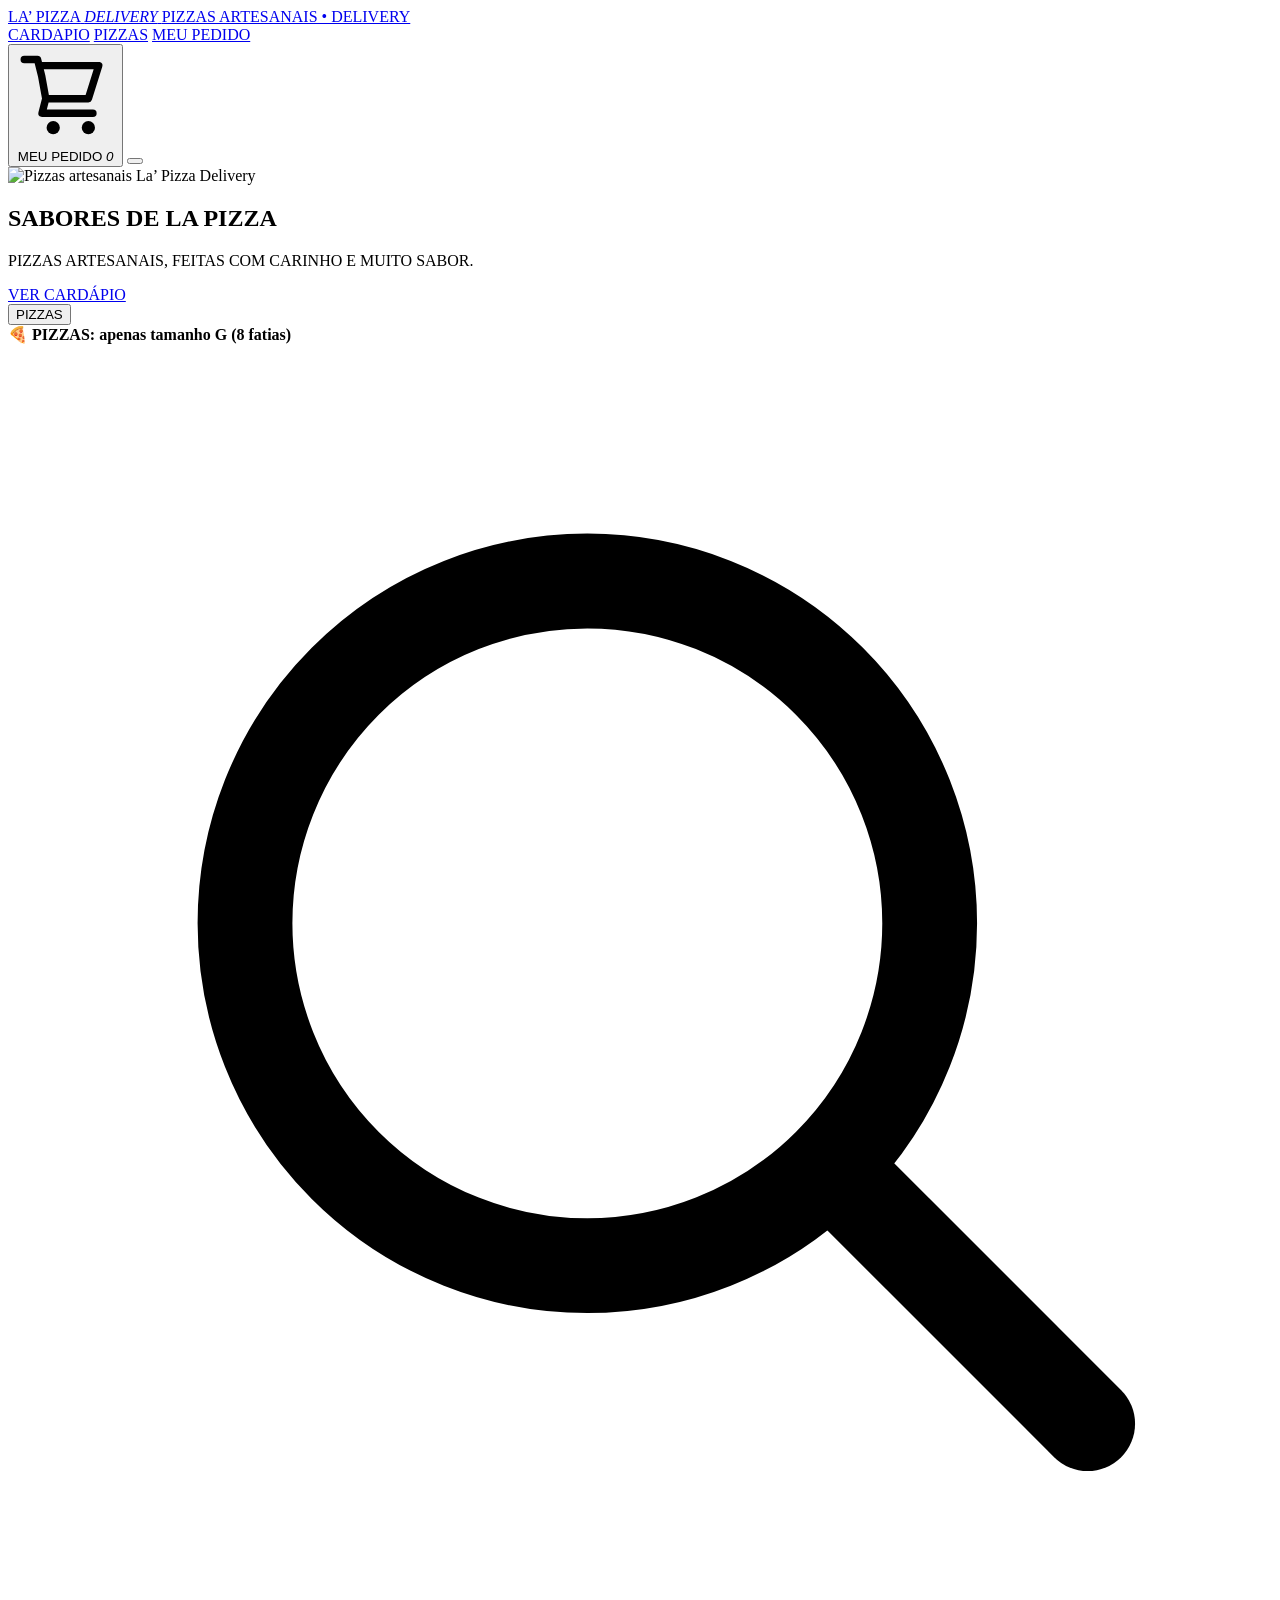
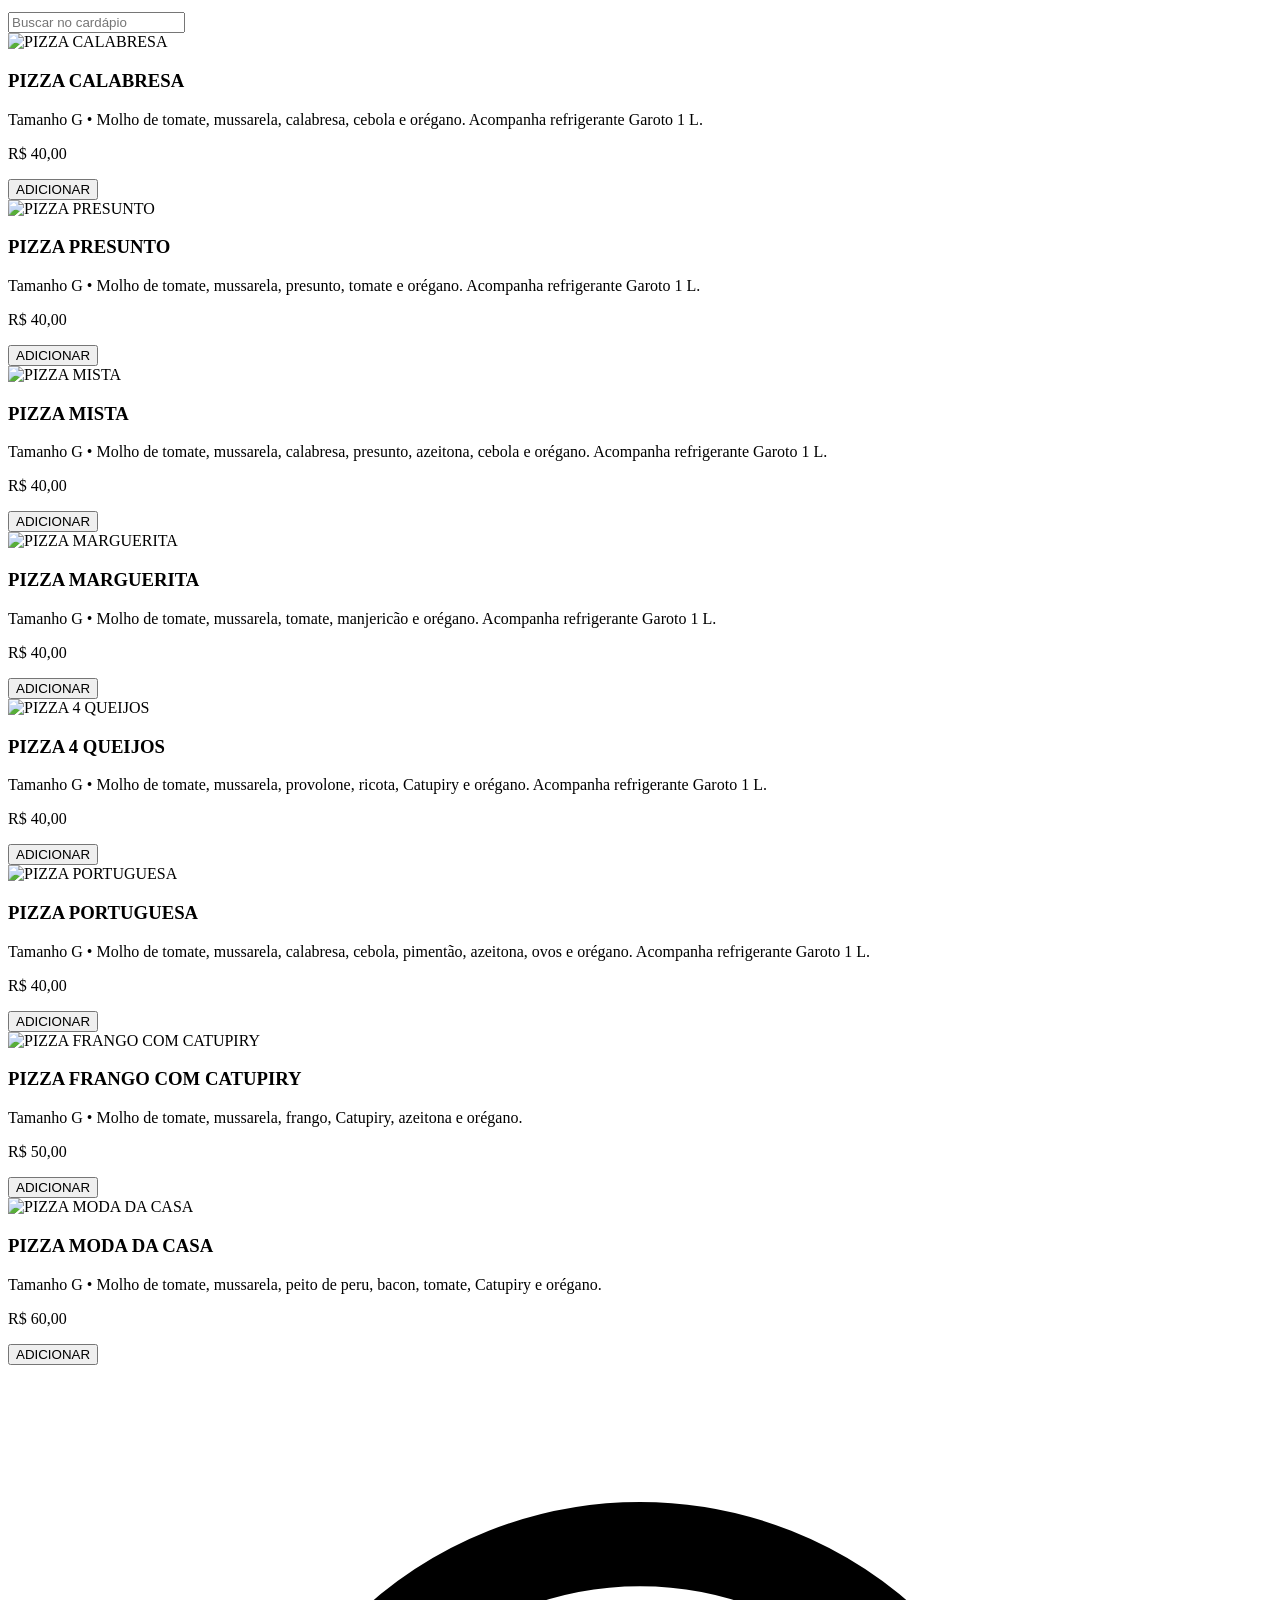
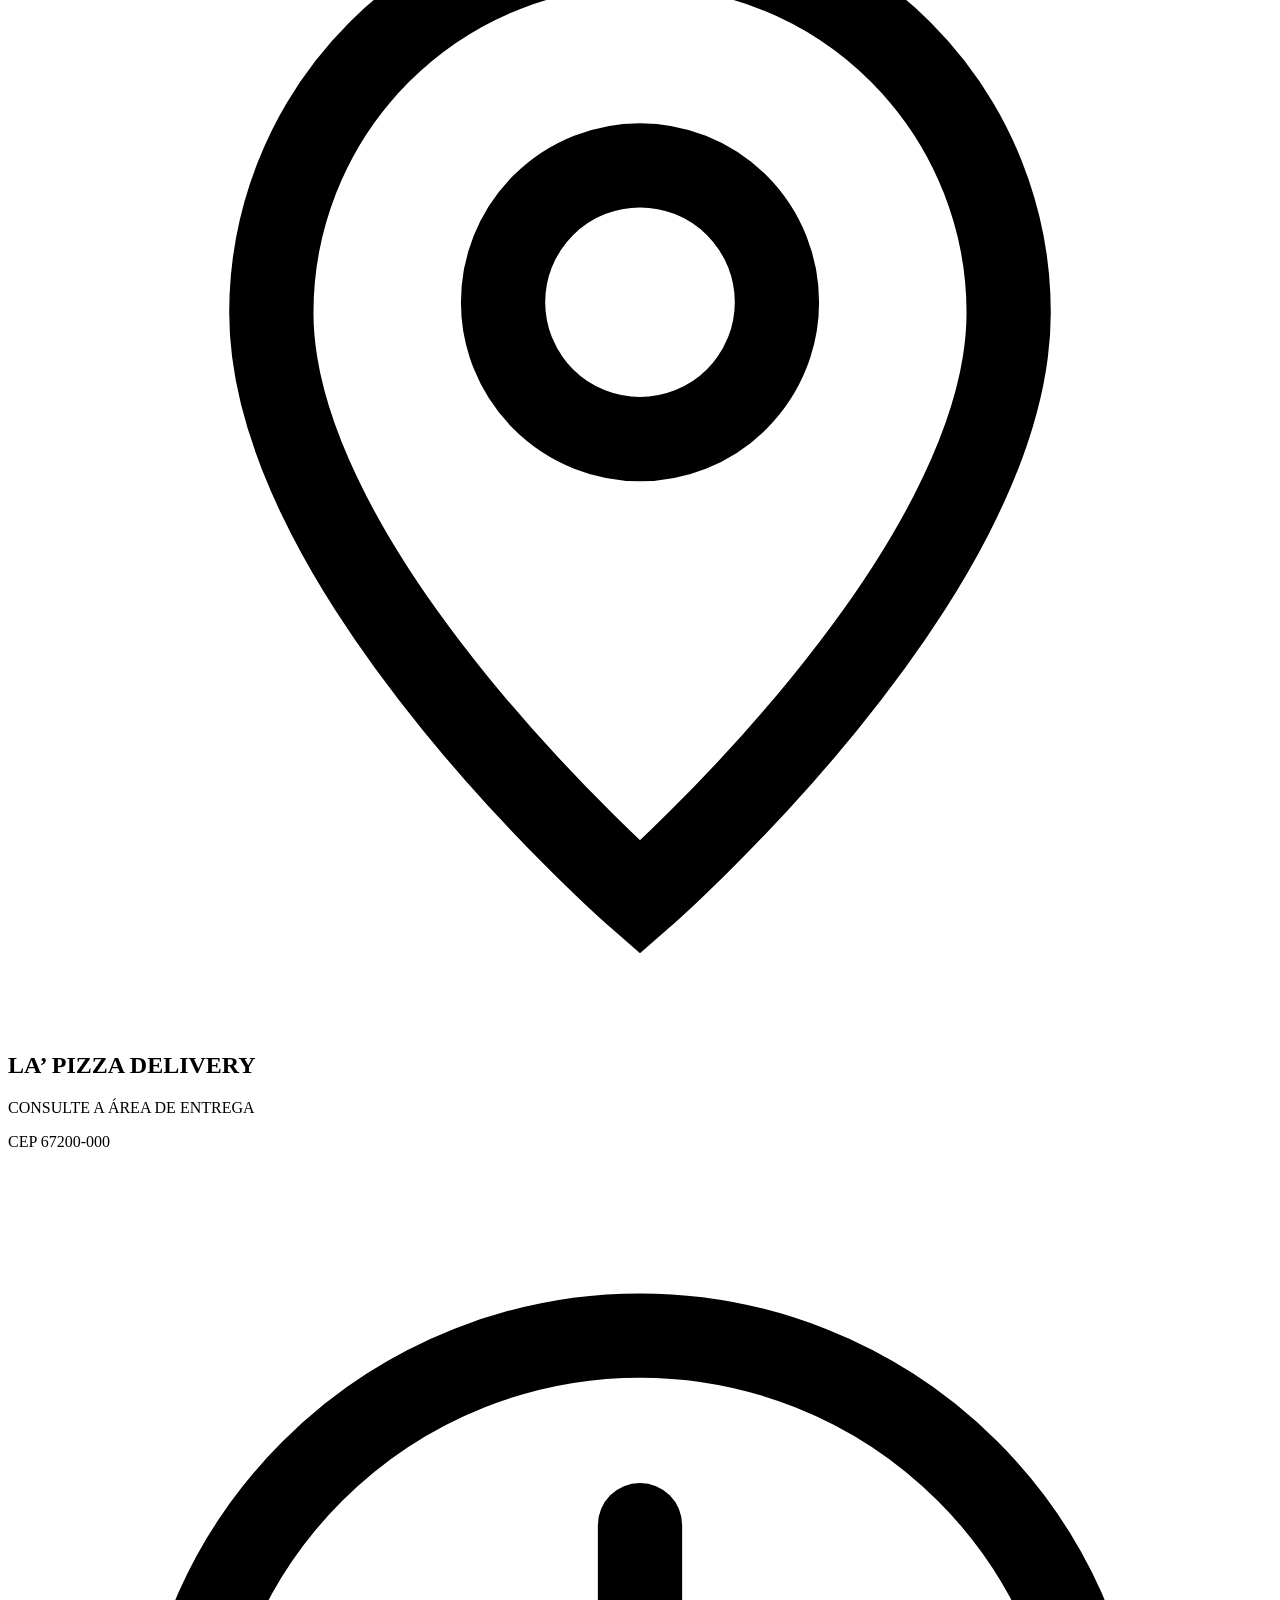
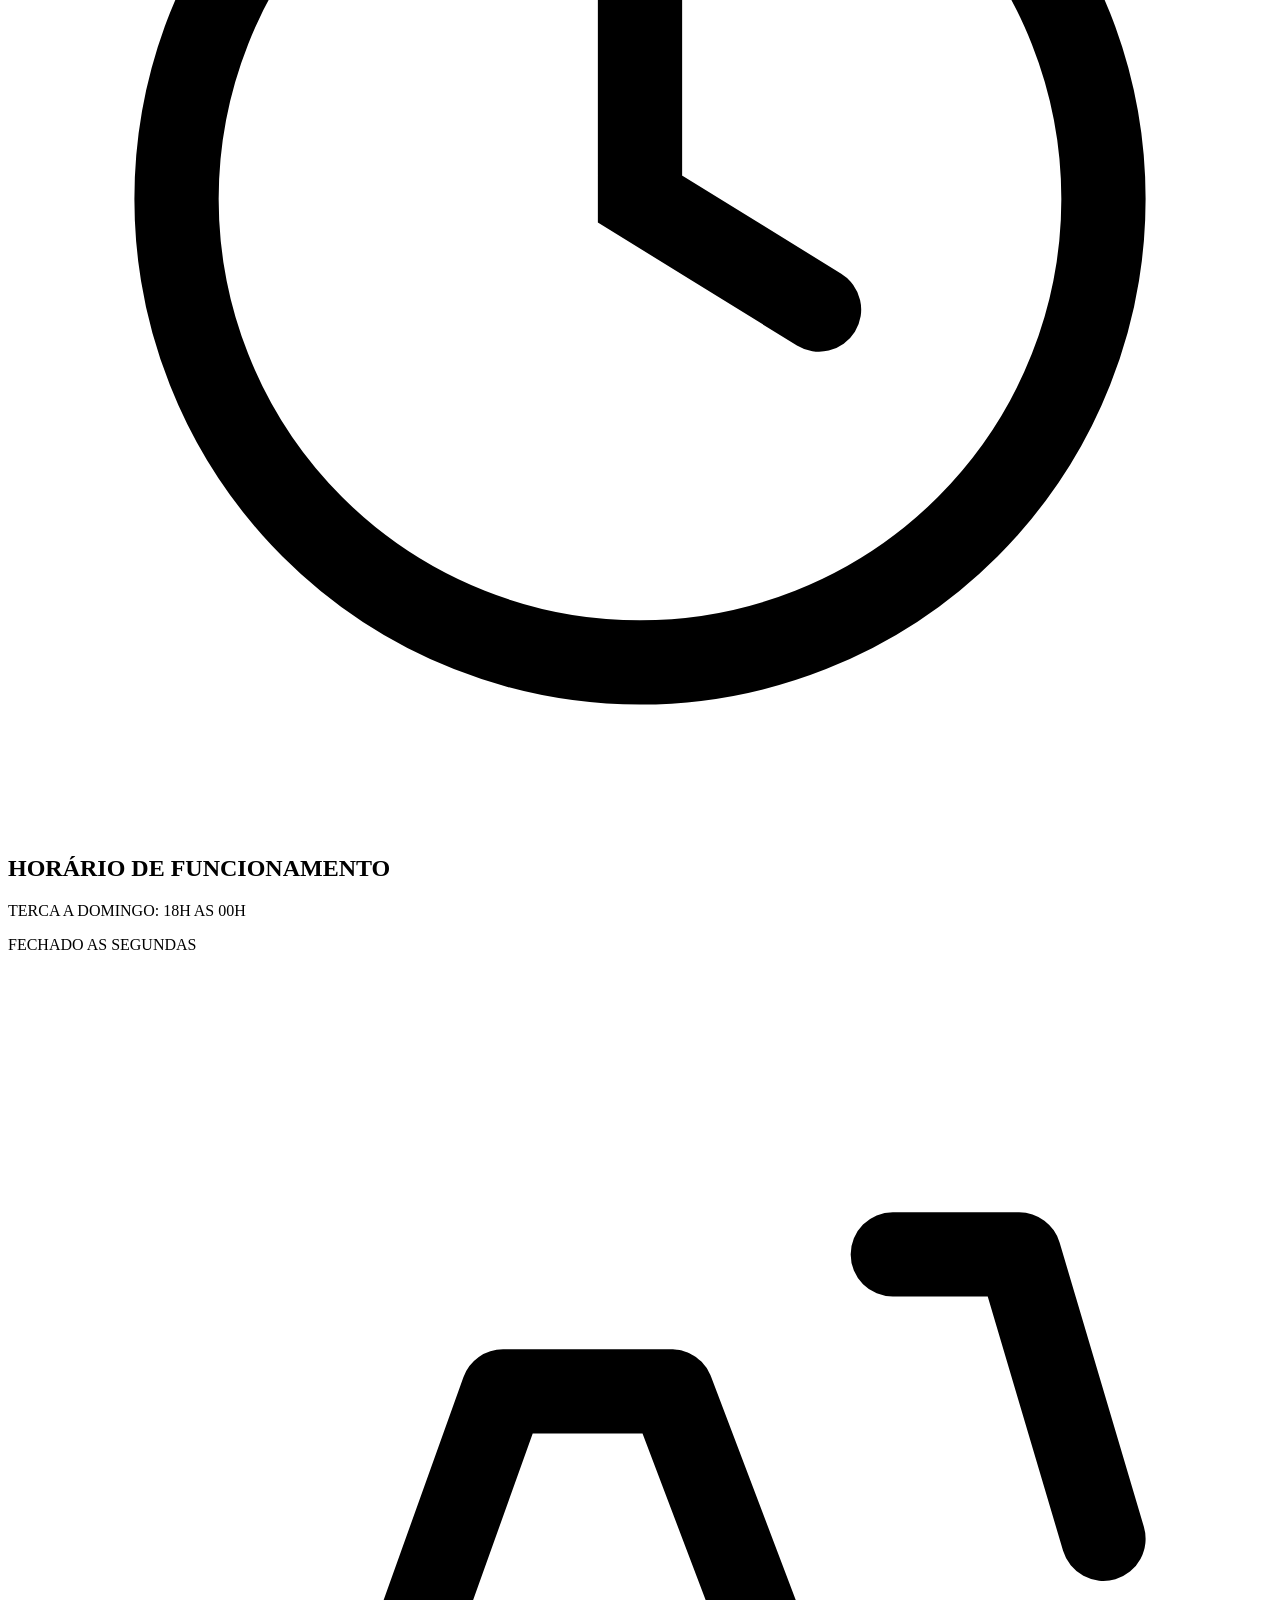
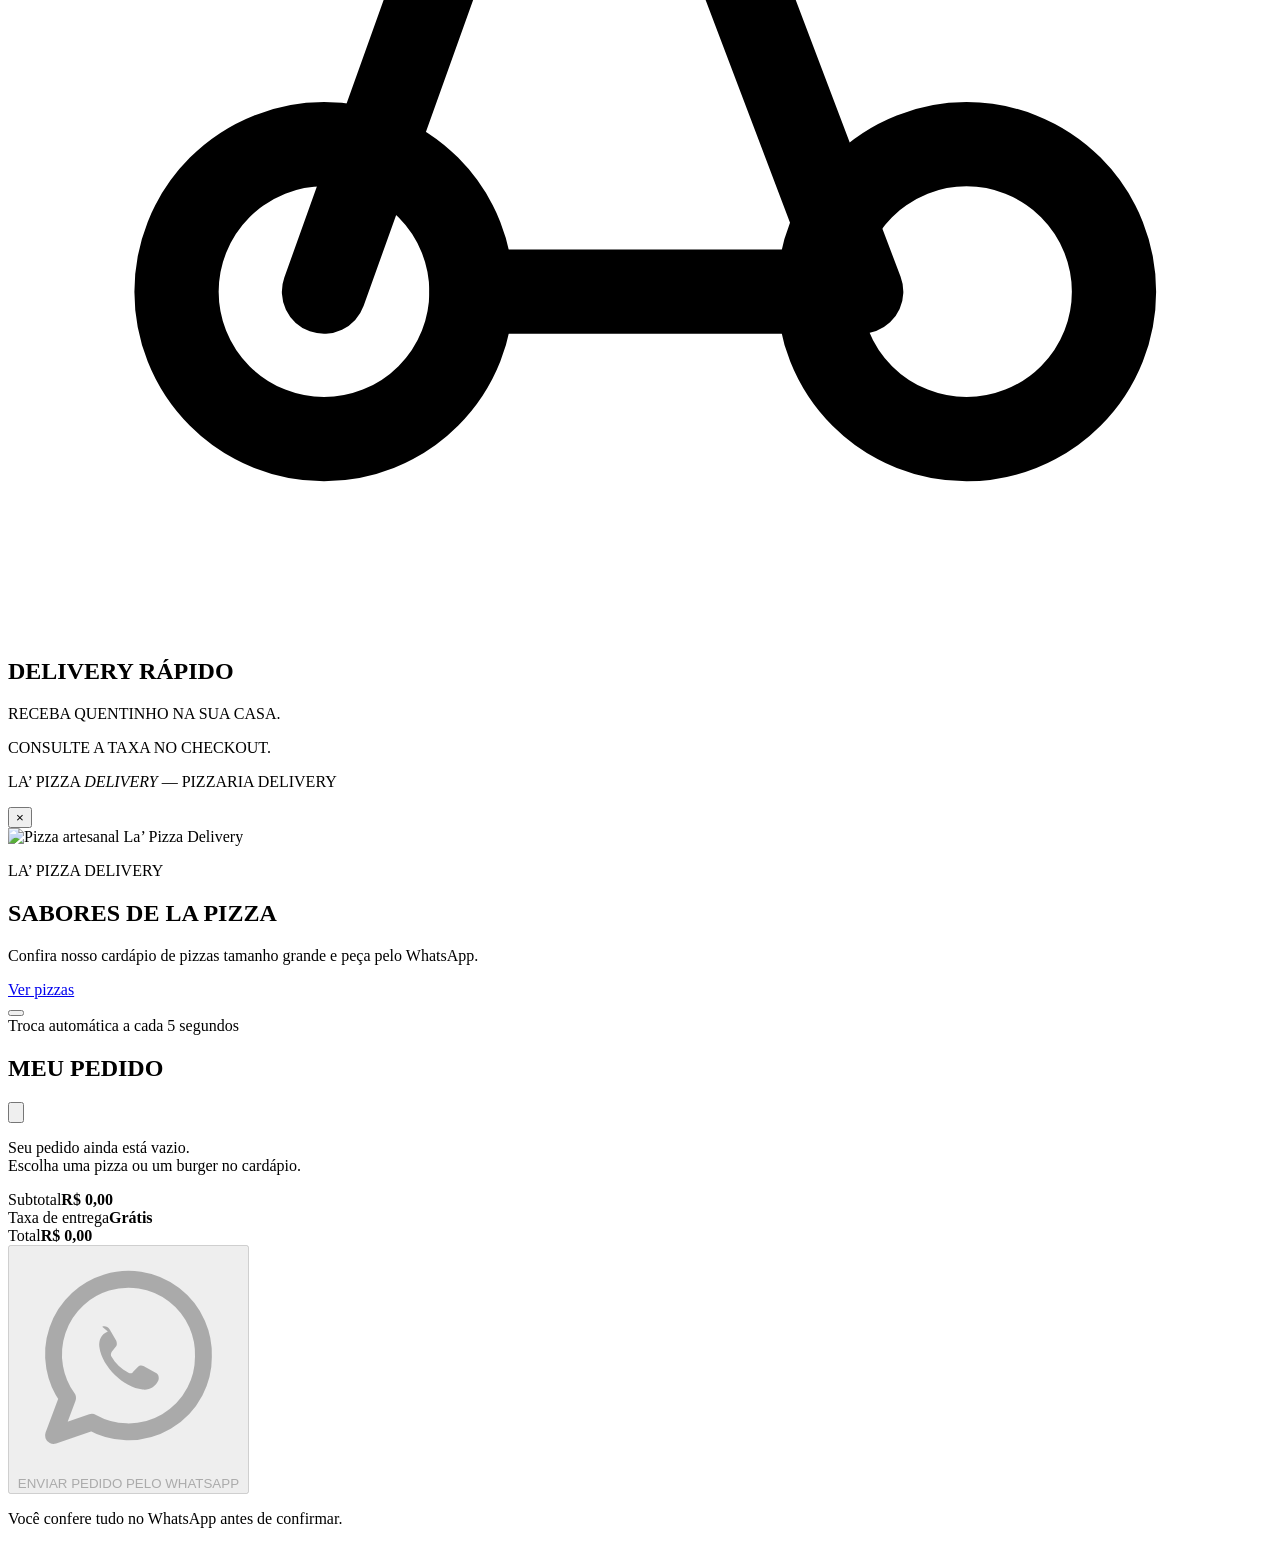
==== bom-filho-marituba-pizzas-atualizadas/index.html @ 5ec809b6 "Remove marca Bom Filho e categorias nao pizza da pasta publicada" ====
<!DOCTYPE html>
<html lang="pt-BR">
<head>
<meta charset="UTF-8">
<meta name="viewport" content="width=device-width, initial-scale=1">
<title>La’ Pizza Delivery | Pizzas artesanais La’ Pizza Delivery</title>
<meta name="description" content="Pizzas artesanais feitos na brasa. Peca pelo site e receba quentinho em Marituba.">
<meta name="theme-color" content="#0A0908">
<link rel="icon" href="favicon.svg?v=20261111" type="image/svg+xml">
<link rel="preconnect" href="https://fonts.googleapis.com">
<link rel="preconnect" href="https://fonts.gstatic.com" crossorigin>
<link href="https://fonts.googleapis.com/css2?family=Anton&family=Barlow+Condensed:wght@500;600;700&family=Barlow:wght@400;500;600&display=swap" rel="stylesheet">
<link rel="stylesheet" href="assets/css/estilo.css?v=20261111">
<link rel="stylesheet" href="assets/css/promocao.css?v=20261111">
</head>
<body>

<!-- ================= CABECALHO ================= -->
<header class="topo" id="topo">
  <div class="topo__interno">
    <a class="marca" href="#topo" aria-label="La’ Pizza Delivery, ir para o topo">
      <span class="marca__nome">
        <span data-config="marcaLinha1">BOM FILHO</span>
        <em data-config="marcaLinha2">MARITUBA</em>
      </span>
      <span class="marca__tag" data-config="tagline">PIZZAS ARTESANAIS &bull; DELIVERY</span>
    </a>

    <nav class="nav" id="nav" aria-label="Menu principal">
      <a href="#cardapio" data-fecha-menu>CARDAPIO</a>
      <a href="#cardapio" data-aba="pizzas" data-fecha-menu>PIZZAS</a>
      
      
      <a href="#" data-abre-carrinho data-fecha-menu>MEU PEDIDO</a>
    </nav>

    <div class="topo__acoes">
      <button class="btn-pedido" type="button" data-abre-carrinho aria-label="Abrir meu pedido">
        <svg class="ico" viewBox="0 0 24 24" aria-hidden="true"><path d="M2 3h3.2l1 4M7.2 12.5h10.3l2.5-8H6.2M7.2 12.5 6.2 7M7.2 12.5l-.9 3.5h12.3" fill="none" stroke="currentColor" stroke-width="1.8" stroke-linecap="round" stroke-linejoin="round"/><circle cx="9" cy="19.5" r="1.6" fill="currentColor"/><circle cx="17.5" cy="19.5" r="1.6" fill="currentColor"/></svg>
        <span>MEU PEDIDO</span>
        <em class="btn-pedido__bolha" data-contador>0</em>
      </button>

      <button class="btn-menu" type="button" id="btnMenu" aria-label="Abrir menu" aria-expanded="false">
        <span></span><span></span><span></span>
      </button>
    </div>
  </div>
</header>

<main>

  <!-- ================= HERO ================= -->
  <section class="hero">
    <img class="hero__foto" src="assets/img/hero-brasa.jpg" alt="Pizzas artesanais La’ Pizza Delivery" width="1536" height="1024" fetchpriority="high">
    <div class="hero__veu"></div>
    <div class="hero__conteudo">
      <h1 class="hero__titulo">SABORES DE LA PIZZA</h1>
      <p class="hero__texto">PIZZAS ARTESANAIS, FEITAS COM CARINHO E MUITO SABOR.</p>
      <a class="btn-ouro hero__cta" href="#cardapio">VER CARD&Aacute;PIO</a>
    </div>
  </section>

  <!-- ================= CARDAPIO ================= -->
  <section class="cardapio" id="cardapio">
    <div class="abas" role="tablist" aria-label="Categorias do cardapio">
      <button class="aba" role="tab" type="button" data-categoria="pizzas" aria-selected="true">PIZZAS</button>
      
      
    </div>

    <div class="aviso-pizzas" id="avisoPizzas">🍕 <strong>PIZZAS: apenas tamanho G (8 fatias)</strong></div>

    <div class="busca">
      <svg class="ico" viewBox="0 0 24 24" aria-hidden="true"><circle cx="11" cy="11" r="6.5" fill="none" stroke="currentColor" stroke-width="1.8"/><path d="m16 16 4.5 4.5" fill="none" stroke="currentColor" stroke-width="1.8" stroke-linecap="round"/></svg>
      <input type="search" id="campoBusca" placeholder="Buscar no card&aacute;pio" aria-label="Buscar no cardapio" autocomplete="off">
    </div>

    <div class="grade" id="grade"></div>
    <p class="vazio" id="vazio" hidden>Nenhum item encontrado com esse nome.</p>
  </section>

  <!-- ================= INFORMACOES ================= -->
  <section class="infos">
    <div class="info">
      <svg class="ico ico--g" viewBox="0 0 24 24" aria-hidden="true"><path d="M12 21.5s7-6.1 7-11.1A7 7 0 0 0 5 10.4c0 5 7 11.1 7 11.1Z" fill="none" stroke="currentColor" stroke-width="1.6"/><circle cx="12" cy="10.2" r="2.6" fill="none" stroke="currentColor" stroke-width="1.6"/></svg>
      <div>
        <h2 data-config="enderecoLinha1">AV. JOAO PAULO II, 1200</h2>
        <p data-config="enderecoLinha2">CENTRO, MARITUBA - PA</p>
        <p class="info__fraco" data-config="enderecoLinha3">CEP 67200-000</p>
      </div>
    </div>

    <div class="info">
      <svg class="ico ico--g" viewBox="0 0 24 24" aria-hidden="true"><circle cx="12" cy="12" r="8.8" fill="none" stroke="currentColor" stroke-width="1.6"/><path d="M12 6.8V12l3.4 2.1" fill="none" stroke="currentColor" stroke-width="1.6" stroke-linecap="round"/></svg>
      <div>
        <h2>HOR&Aacute;RIO DE FUNCIONAMENTO</h2>
        <p data-config="horarioLinha1">TERCA A DOMINGO: 18H AS 00H</p>
        <p class="info__fraco" data-config="horarioLinha2">FECHADO AS SEGUNDAS</p>
      </div>
    </div>

    <div class="info">
      <svg class="ico ico--g" viewBox="0 0 24 24" aria-hidden="true"><circle cx="6" cy="17.5" r="2.8" fill="none" stroke="currentColor" stroke-width="1.6"/><circle cx="18.2" cy="17.5" r="2.8" fill="none" stroke="currentColor" stroke-width="1.6"/><path d="M8.8 17.5h6.6M6 17.5 9.4 8h3.2m0 0 3.6 9.5M12.6 8h-2m6.2-2.6h2.4l1.6 5.4" fill="none" stroke="currentColor" stroke-width="1.6" stroke-linecap="round" stroke-linejoin="round"/></svg>
      <div>
        <h2>DELIVERY R&Aacute;PIDO</h2>
        <p>RECEBA QUENTINHO NA SUA CASA.</p>
        <p class="info__fraco">CONSULTE A TAXA NO CHECKOUT.</p>
      </div>
    </div>
  </section>
</main>

<footer class="rodape">
  <p><span data-config="marcaLinha1">BOM FILHO</span> <em data-config="marcaLinha2">MARITUBA</em> &mdash; PIZZARIA DELIVERY</p>
</footer>

<!-- ================= BARRA FIXA DO CELULAR ================= -->
<button class="barra-mobile" type="button" data-abre-carrinho hidden>
  <span class="barra-mobile__qtd"><em data-contador>0</em> <span data-rotulo-itens>itens</span></span>
  <span>VER MEU PEDIDO</span>
  <span class="barra-mobile__total" data-total-barra>R$ 0,00</span>
</button>


<!-- ================= TELA DE PROMOÇÕES ================= -->
<div class="promo-overlay" id="promoOverlay" aria-label="Promoções" role="dialog" aria-modal="true">
  <div class="promo-box">
    <button class="promo-fechar" id="promoFechar" type="button" aria-label="Fechar promoções">&times;</button>

    <article class="promo-slide is-ativo">
      <img src="assets/img/pizza-frango-catupiry.jpg" alt="Pizza artesanal La’ Pizza Delivery">
      <div class="promo-conteudo">
        <p class="promo-kicker">LA’ PIZZA DELIVERY</p>
        <h2 class="promo-titulo">SABORES DE LA PIZZA</h2>
        <p class="promo-texto">Confira nosso cardápio de pizzas tamanho grande e peça pelo WhatsApp.</p>
        <a class="promo-btn" href="#cardapio" data-aba="pizzas">Ver pizzas</a>
      </div>
    </article>

    <div class="promo-controles" id="promoControles" aria-label="Selecionar promoção"><button class="promo-dot is-ativo" type="button" aria-label="Promoção 1"></button></div>

    <span class="promo-aviso">Troca automática a cada 5 segundos</span>
  </div>
</div>

<!-- ================= CARRINHO ================= -->
<div class="cortina" id="cortina" hidden></div>

<aside class="carrinho" id="carrinho" aria-label="Meu pedido" aria-hidden="true">
  <header class="carrinho__topo">
    <h2>MEU PEDIDO</h2>
    <button class="btn-fechar" type="button" id="btnFechar" aria-label="Fechar meu pedido">
      <svg class="ico" viewBox="0 0 24 24" aria-hidden="true"><path d="m6 6 12 12M18 6 6 18" fill="none" stroke="currentColor" stroke-width="2" stroke-linecap="round"/></svg>
    </button>
  </header>

  <div class="carrinho__corpo" id="carrinhoCorpo">
    <div class="carrinho__lista" id="listaItens"></div>

    <p class="carrinho__vazio" id="carrinhoVazio">
      Seu pedido ainda est&aacute; vazio.<br>
      Escolha uma pizza ou um burger no card&aacute;pio.
    </p>

    <form class="form" id="formPedido" novalidate>
      <fieldset class="form__bloco">
        <legend>COMO VOC&Ecirc; QUER RECEBER?</legend>
        <div class="opcoes">
          <label class="opcao"><input type="radio" name="entrega" value="entrega" checked><span>Entrega</span></label>
          <label class="opcao"><input type="radio" name="entrega" value="retirada"><span>Retirar na loja</span></label>
        </div>
      </fieldset>

      <label class="campo">
        <span>SEU NOME</span>
        <input type="text" id="campoNome" placeholder="Ex.: Maria Silva" autocomplete="name" required>
      </label>

      <label class="campo" id="campoEnderecoBox">
        <span>ENDERE&Ccedil;O DA ENTREGA</span>
        <input type="text" id="campoEndereco" placeholder="Rua, n&uacute;mero, bairro e ponto de refer&ecirc;ncia" autocomplete="street-address">
      </label>

      <label class="campo">
        <span>FORMA DE PAGAMENTO</span>
        <select id="campoPagamento"></select>
      </label>

      <label class="campo" id="campoTrocoBox" hidden>
        <span>PRECISA DE TROCO PARA QUANTO?</span>
        <input type="text" id="campoTroco" placeholder="Ex.: 100,00 (deixe vazio se n&atilde;o precisa)" inputmode="decimal">
      </label>

      <label class="campo">
        <span>OBSERVA&Ccedil;&Otilde;ES (OPCIONAL)</span>
        <textarea id="campoObs" rows="2" placeholder="Ex.: sem cebola, refrigerante sabor guaran&aacute;"></textarea>
      </label>

      <p class="form__erro" id="formErro" hidden></p>
    </form>
  </div>

  <footer class="carrinho__rodape">
    <div class="linha"><span>Subtotal</span><strong data-subtotal>R$ 0,00</strong></div>
    <div class="linha" id="linhaTaxa"><span>Taxa de entrega</span><strong data-taxa>R$ 0,00</strong></div>
    <div class="linha linha--total"><span>Total</span><strong data-total>R$ 0,00</strong></div>
    <button class="btn-whats" type="button" id="btnEnviar" disabled>
      <svg class="ico" viewBox="0 0 24 24" aria-hidden="true"><path d="M20 11.6a8 8 0 0 1-11.9 7L4 20l1.5-4a8 8 0 1 1 14.5-4.4Z" fill="none" stroke="currentColor" stroke-width="1.8" stroke-linejoin="round"/><path d="M9.2 8.4c.3-.1.6 0 .8.3l.7 1.2c.1.3.1.5-.1.7l-.4.5c-.1.2-.1.4 0 .5.4.7 1 1.3 1.8 1.7.2.1.4.1.5-.1l.5-.5c.2-.2.4-.2.6-.1l1.3.7c.3.1.4.5.3.8-.3.7-1 1.1-1.7 1-2-.2-4.3-2.4-4.6-4.5-.1-.8.2-1.4.9-1.7Z" fill="currentColor"/></svg>
      ENVIAR PEDIDO PELO WHATSAPP
    </button>
    <p class="carrinho__aviso">Voc&ecirc; confere tudo no WhatsApp antes de confirmar.</p>
  </footer>
</aside>

<div class="aviso" id="aviso" role="status" aria-live="polite"></div>


<script>
(function(){
  const overlay = document.getElementById('promoOverlay');
  if (!overlay) return;
  const slides = [...overlay.querySelectorAll('.promo-slide')];
  const dots = [...overlay.querySelectorAll('.promo-dot')];
  const close = document.getElementById('promoFechar');
  let index = 0;
  let timer;

  function show(i){
    index = (i + slides.length) % slides.length;
    slides.forEach((el,n)=>el.classList.toggle('is-ativo', n===index));
    dots.forEach((el,n)=>el.classList.toggle('is-ativo', n===index));
  }
  function start(){
    clearInterval(timer);
    timer = setInterval(()=>show(index+1),5000);
  }
  function stop(){ clearInterval(timer); }
  function fechar(){
    stop();
    overlay.classList.add('is-fechando');
    document.body.classList.remove('promo-aberta');
    setTimeout(()=>overlay.hidden=true,260);
  }

  dots.forEach((dot,n)=>dot.addEventListener('click',()=>{show(n);start();}));
  close.addEventListener('click',fechar);
  overlay.addEventListener('click',(e)=>{ if(e.target===overlay) fechar(); });
  document.addEventListener('keydown',(e)=>{ if(e.key==='Escape' && !overlay.hidden) fechar(); });
  overlay.addEventListener('mouseenter',stop);
  overlay.addEventListener('mouseleave',start);

  // Links da promoção fecham a tela antes de levar ao cardápio.
  overlay.querySelectorAll('a').forEach(a=>a.addEventListener('click',fechar));

  document.body.classList.add('promo-aberta');
  start();
})();
</script>
<script src="assets/js/cardapio.js?v=20261111"></script>
<script src="assets/js/app.js?v=20261111"></script>
</body>
</html>
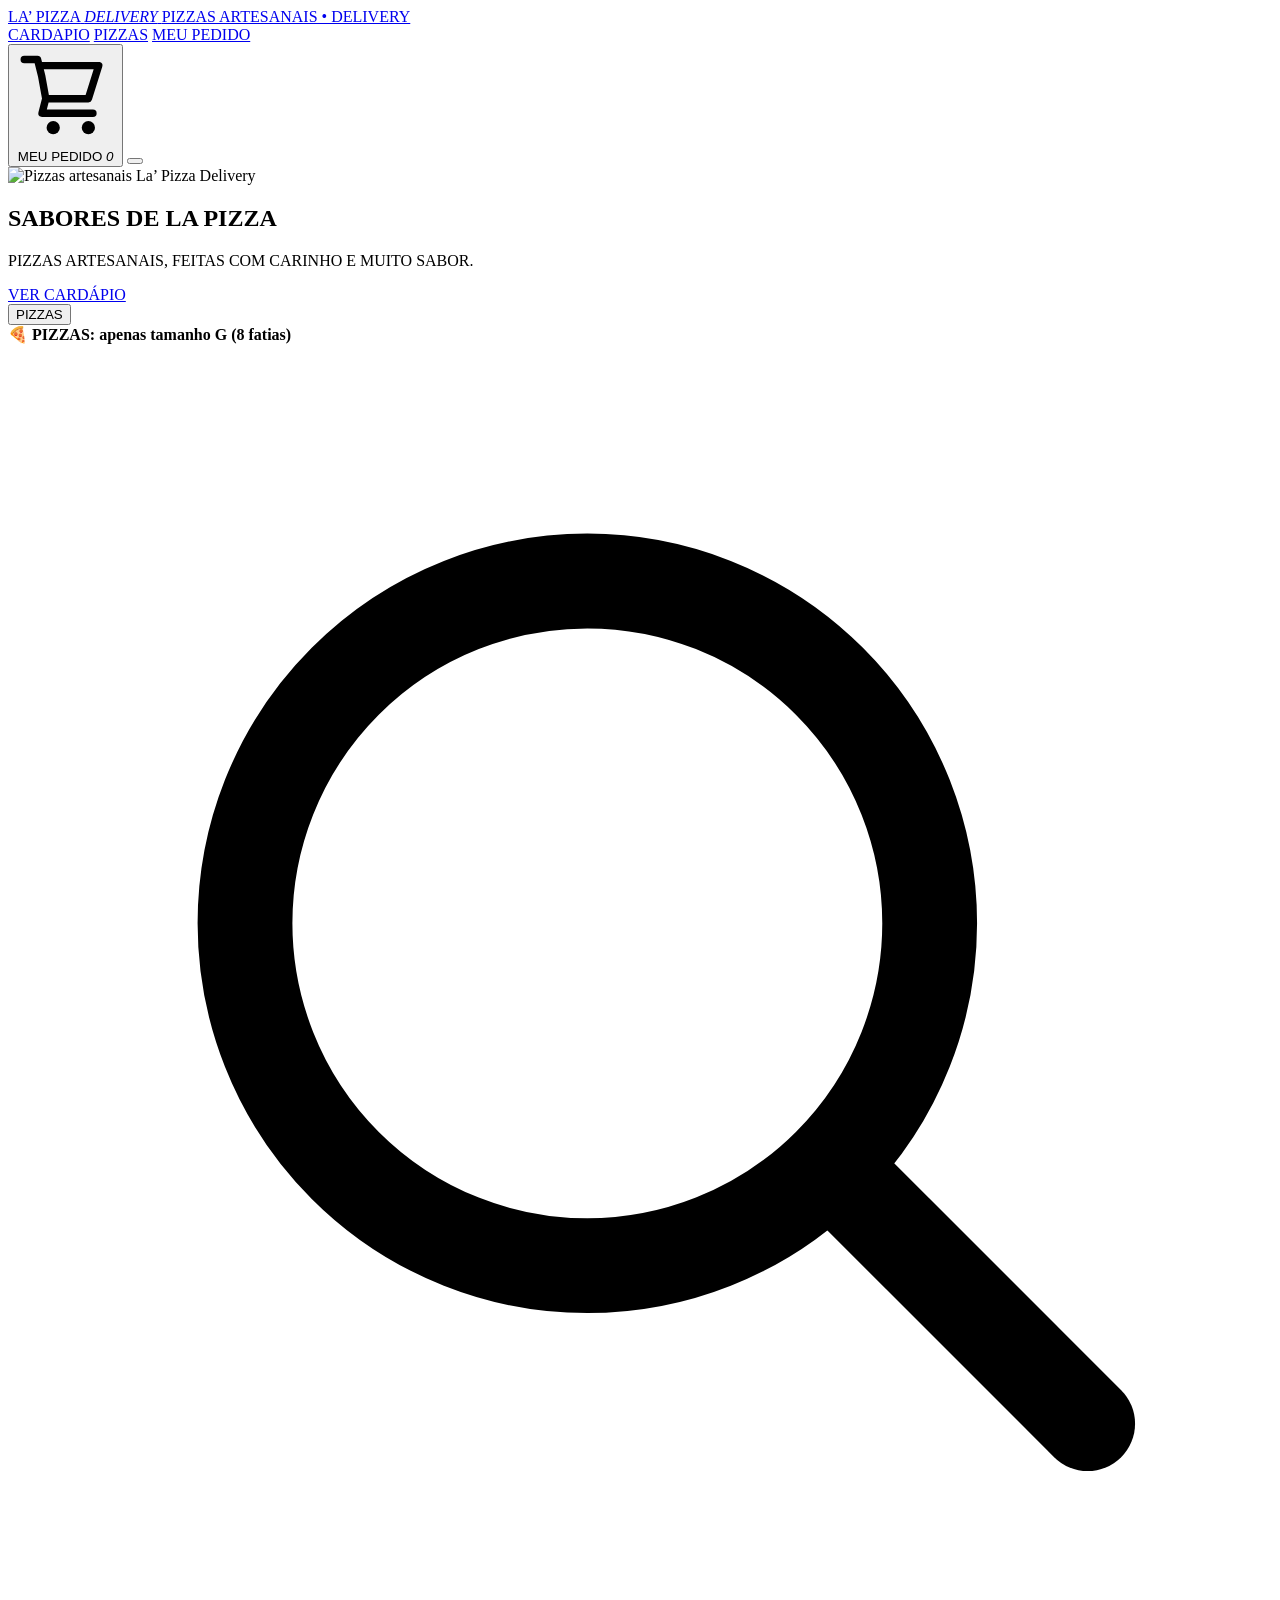
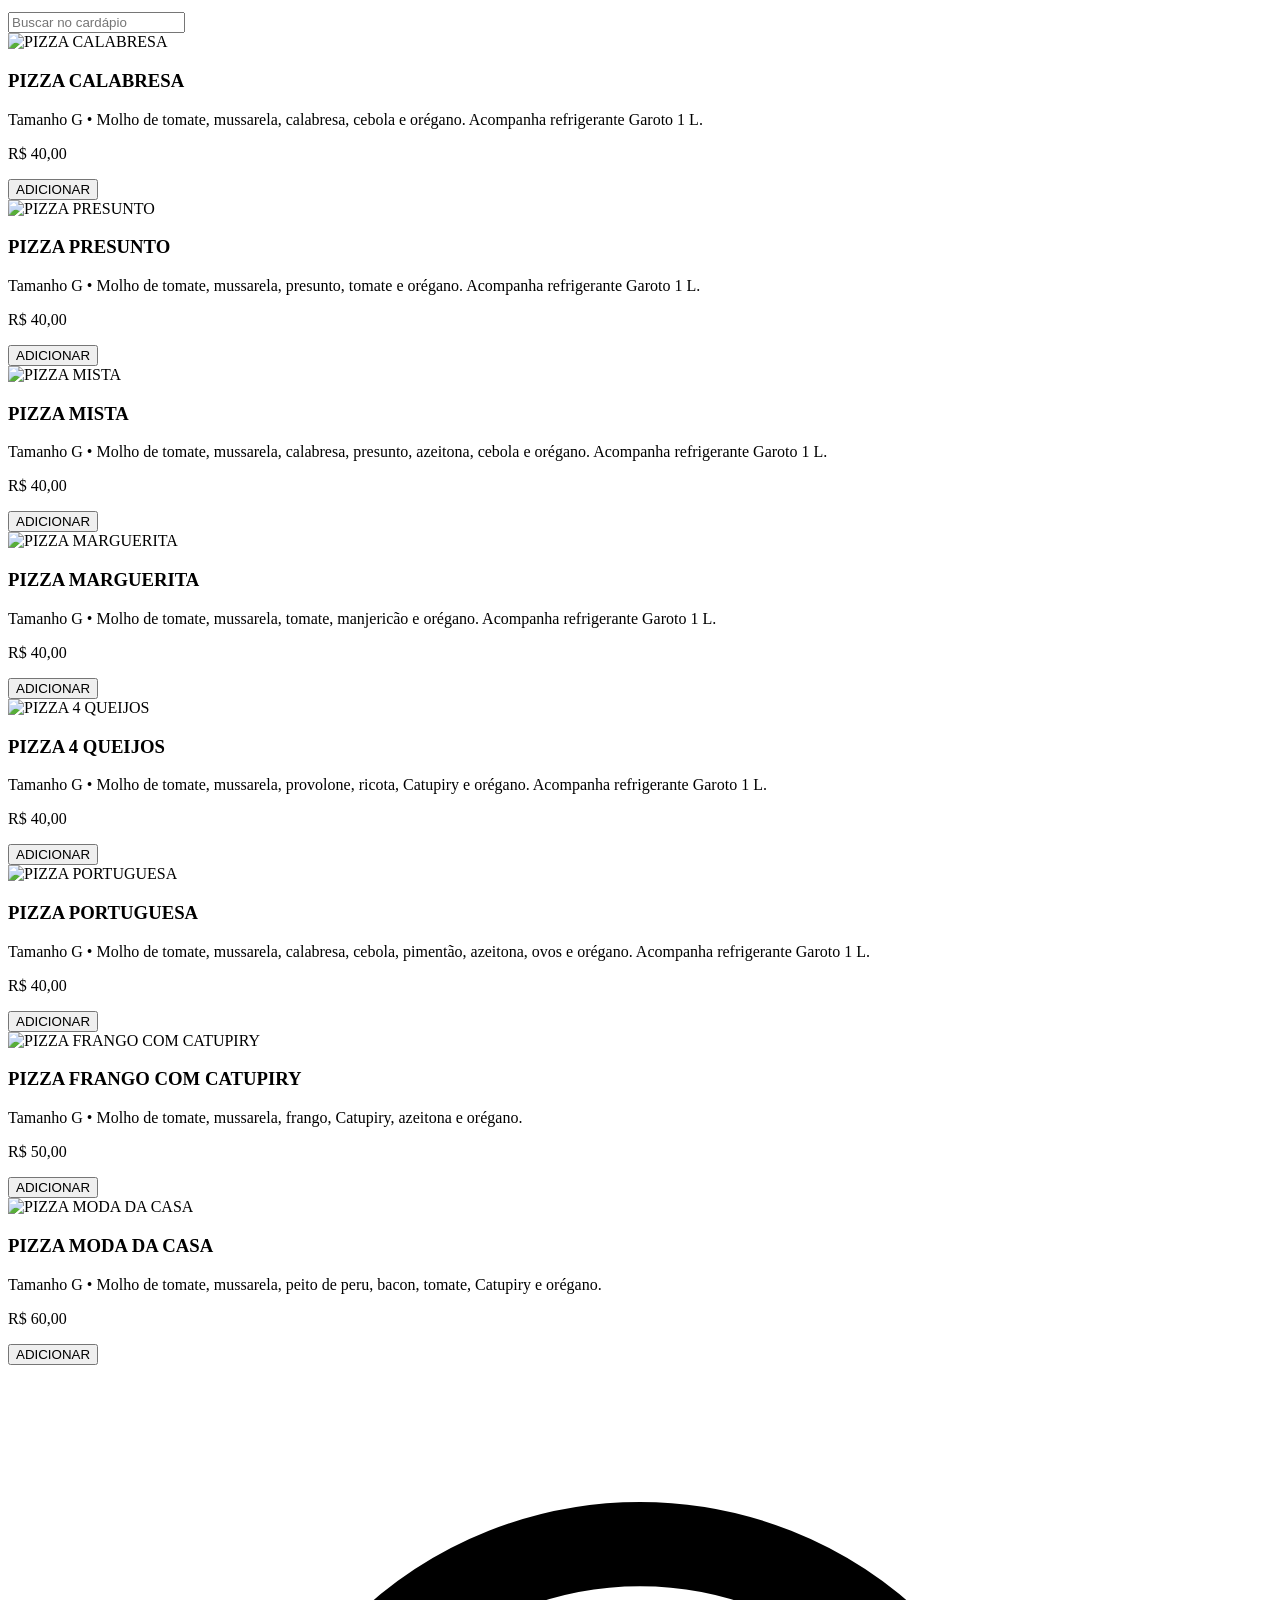
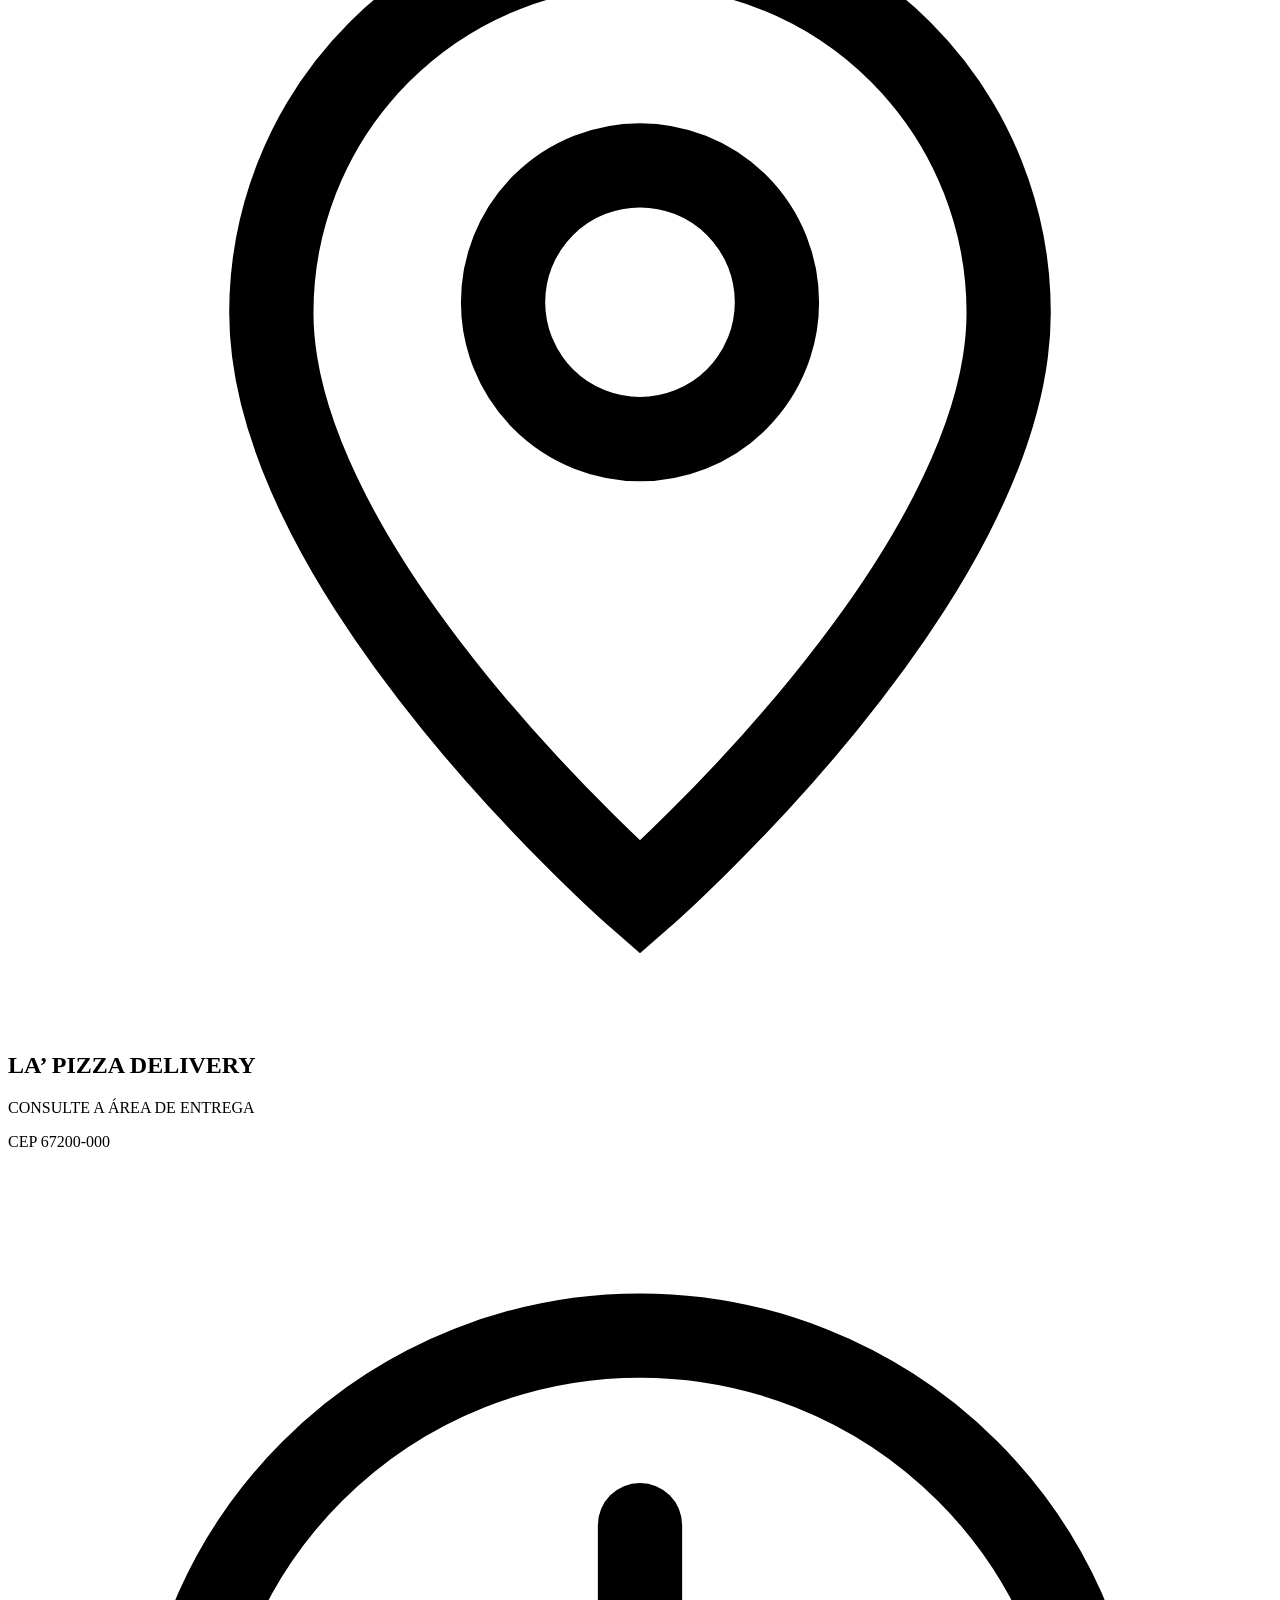
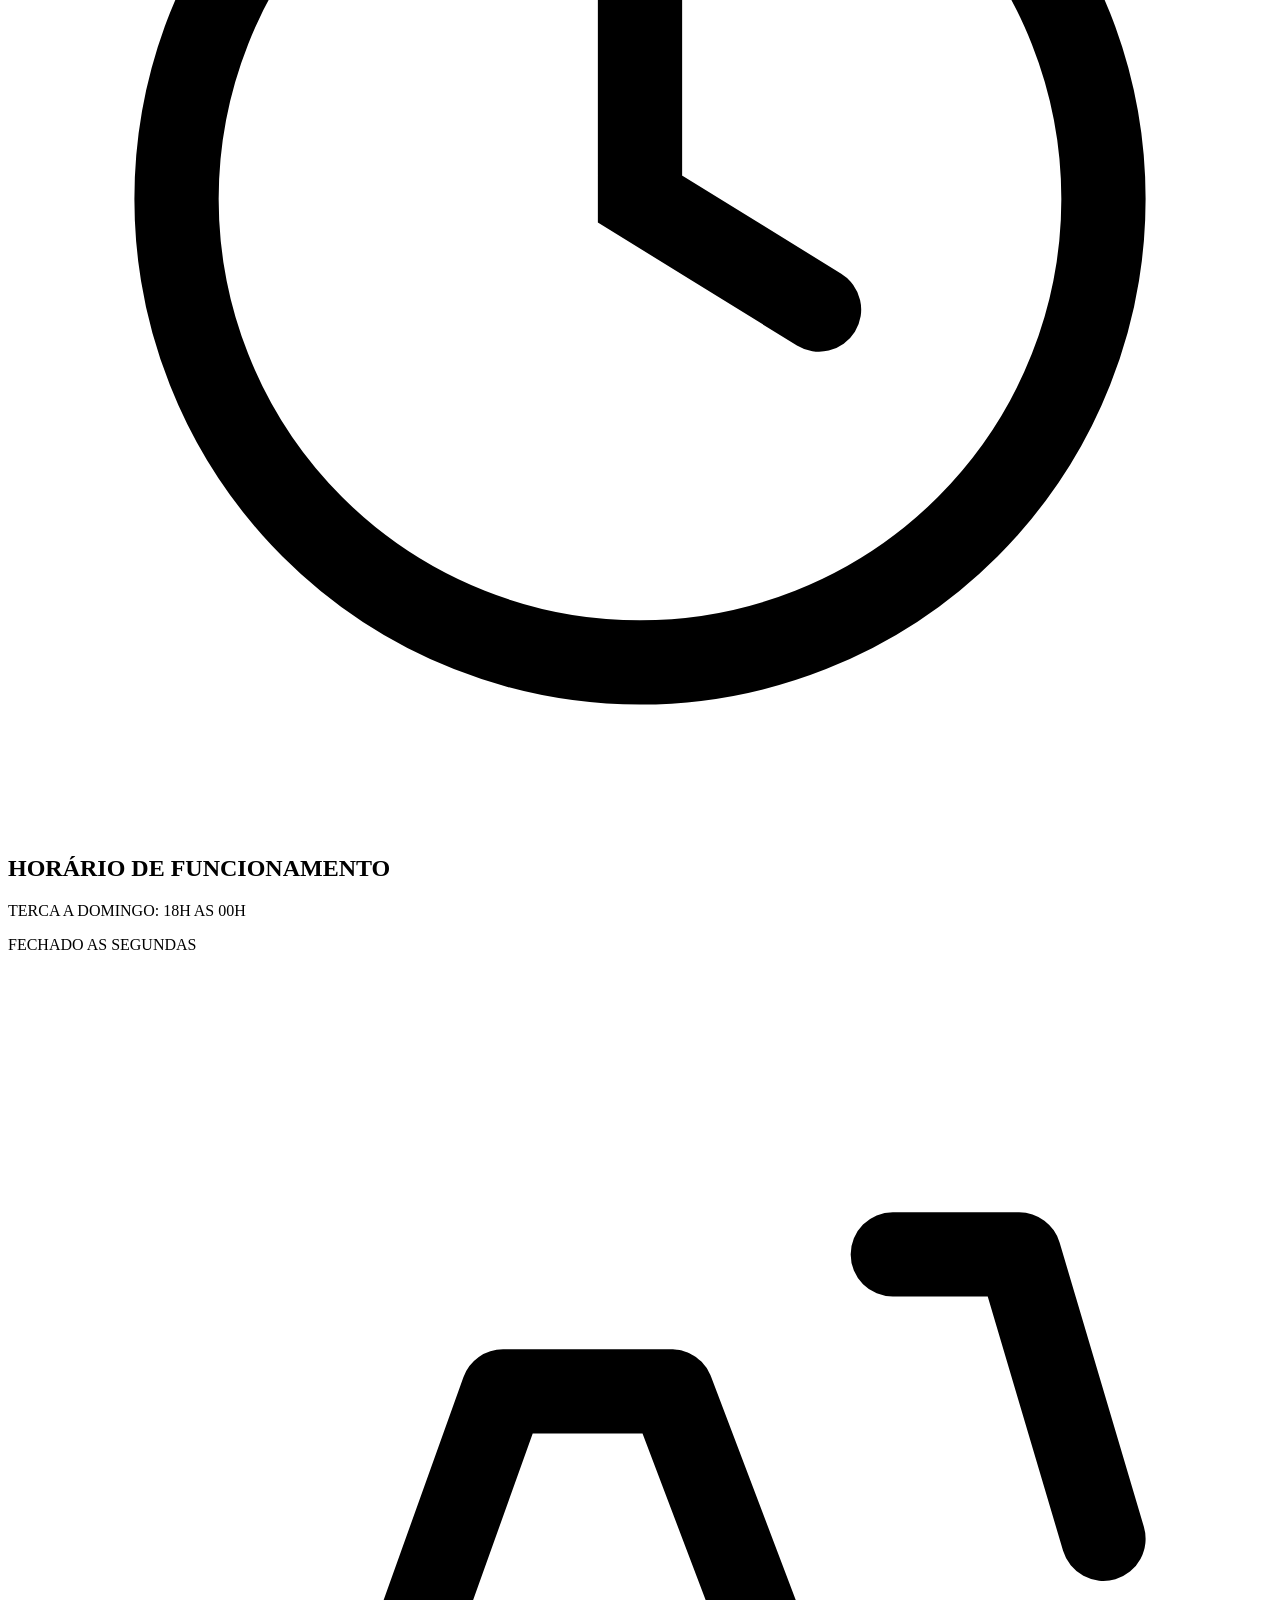
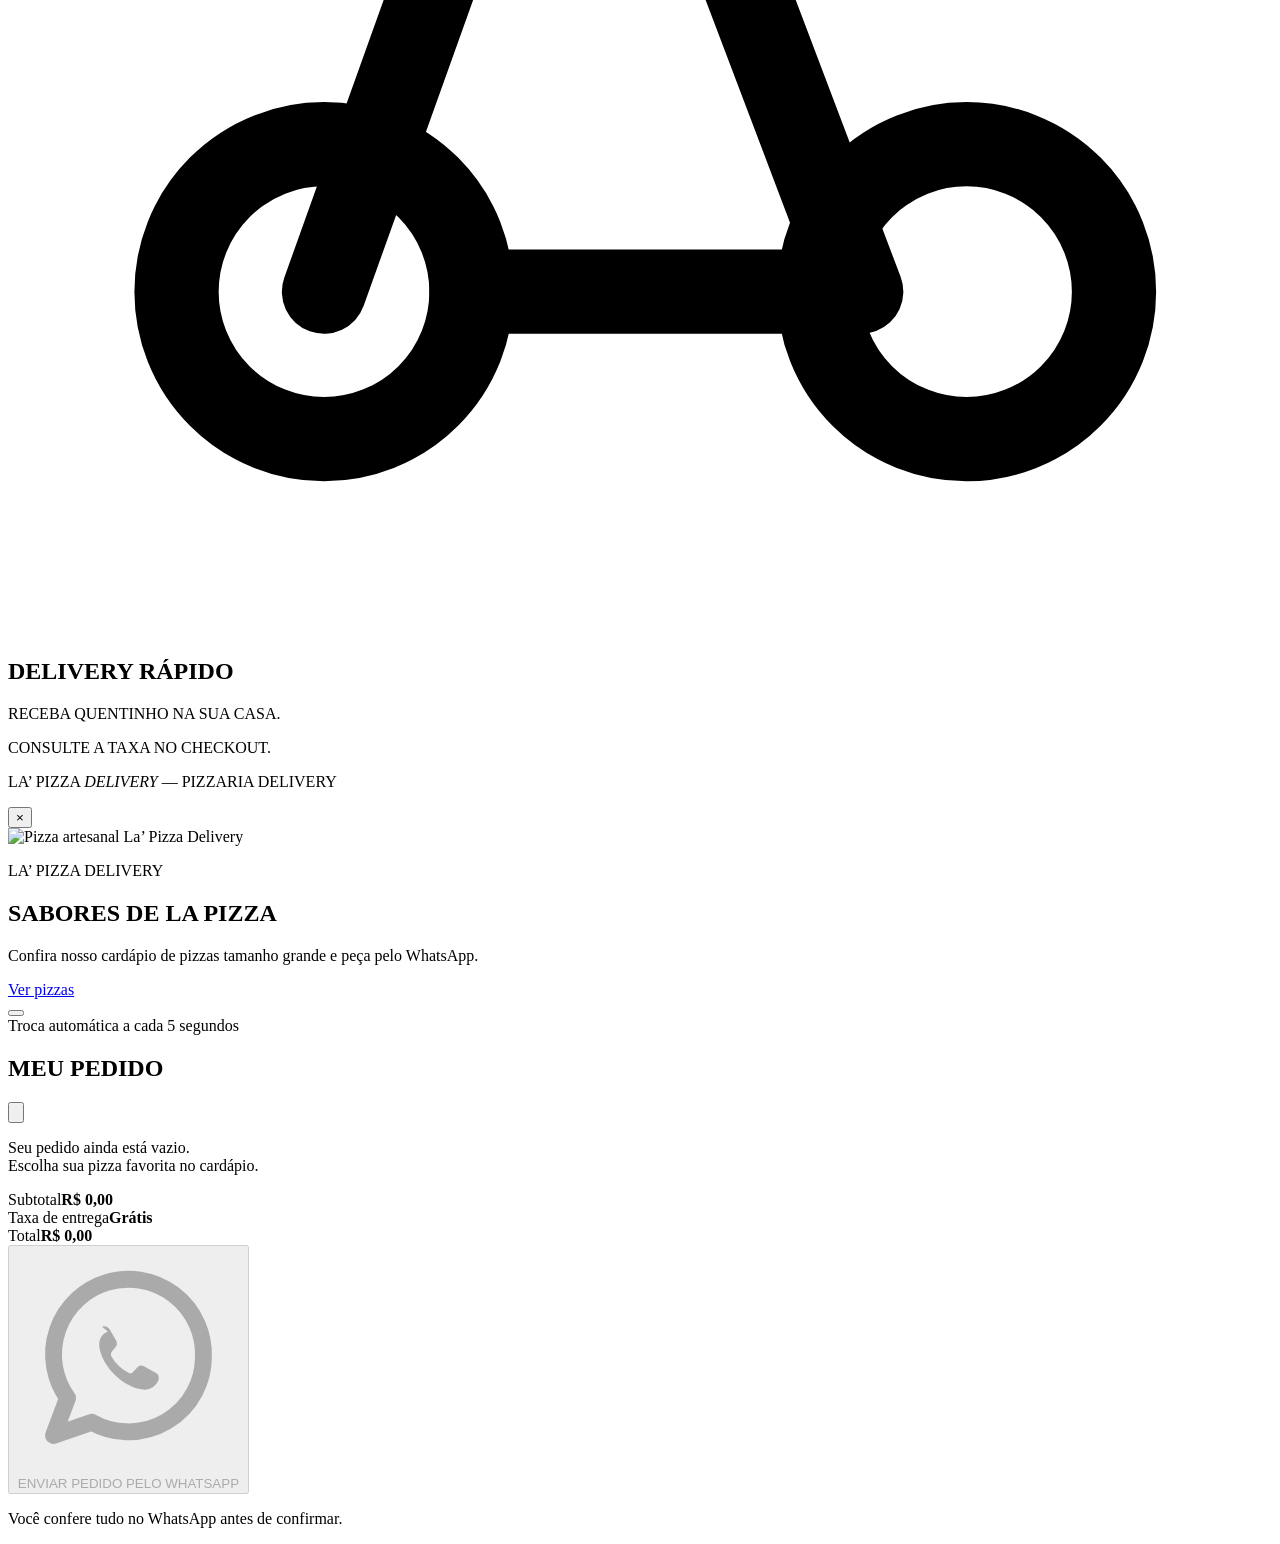
==== commit 29033c7e: "Corrige texto visivel e marca padrao La Pizza no site" ====
--- a/bom-filho-marituba-pizzas-atualizadas/index.html
+++ b/bom-filho-marituba-pizzas-atualizadas/index.html
@@ -3,8 +3,8 @@
 <head>
 <meta charset="UTF-8">
 <meta name="viewport" content="width=device-width, initial-scale=1">
-<title>La’ Pizza Delivery | Pizzas artesanais La’ Pizza Delivery</title>
-<meta name="description" content="Pizzas artesanais feitos na brasa. Peca pelo site e receba quentinho em Marituba.">
+<title>La’ Pizza Delivery | Pizzas artesanais em Marituba</title>
+<meta name="description" content="Pizzas artesanais La’ Pizza Delivery. Escolha seu sabor, monte o pedido e peça pelo WhatsApp.">
 <meta name="theme-color" content="#0A0908">
 <link rel="icon" href="favicon.svg?v=20261111" type="image/svg+xml">
 <link rel="preconnect" href="https://fonts.googleapis.com">
@@ -20,8 +20,8 @@
   <div class="topo__interno">
     <a class="marca" href="#topo" aria-label="La’ Pizza Delivery, ir para o topo">
       <span class="marca__nome">
-        <span data-config="marcaLinha1">BOM FILHO</span>
-        <em data-config="marcaLinha2">MARITUBA</em>
+        <span data-config="marcaLinha1">LA’ PIZZA</span>
+        <em data-config="marcaLinha2">DELIVERY</em>
       </span>
       <span class="marca__tag" data-config="tagline">PIZZAS ARTESANAIS &bull; DELIVERY</span>
     </a>
@@ -160,7 +160,7 @@
 
     <p class="carrinho__vazio" id="carrinhoVazio">
       Seu pedido ainda est&aacute; vazio.<br>
-      Escolha uma pizza ou um burger no card&aacute;pio.
+      Escolha sua pizza favorita no card&aacute;pio.
     </p>
 
     <form class="form" id="formPedido" novalidate>
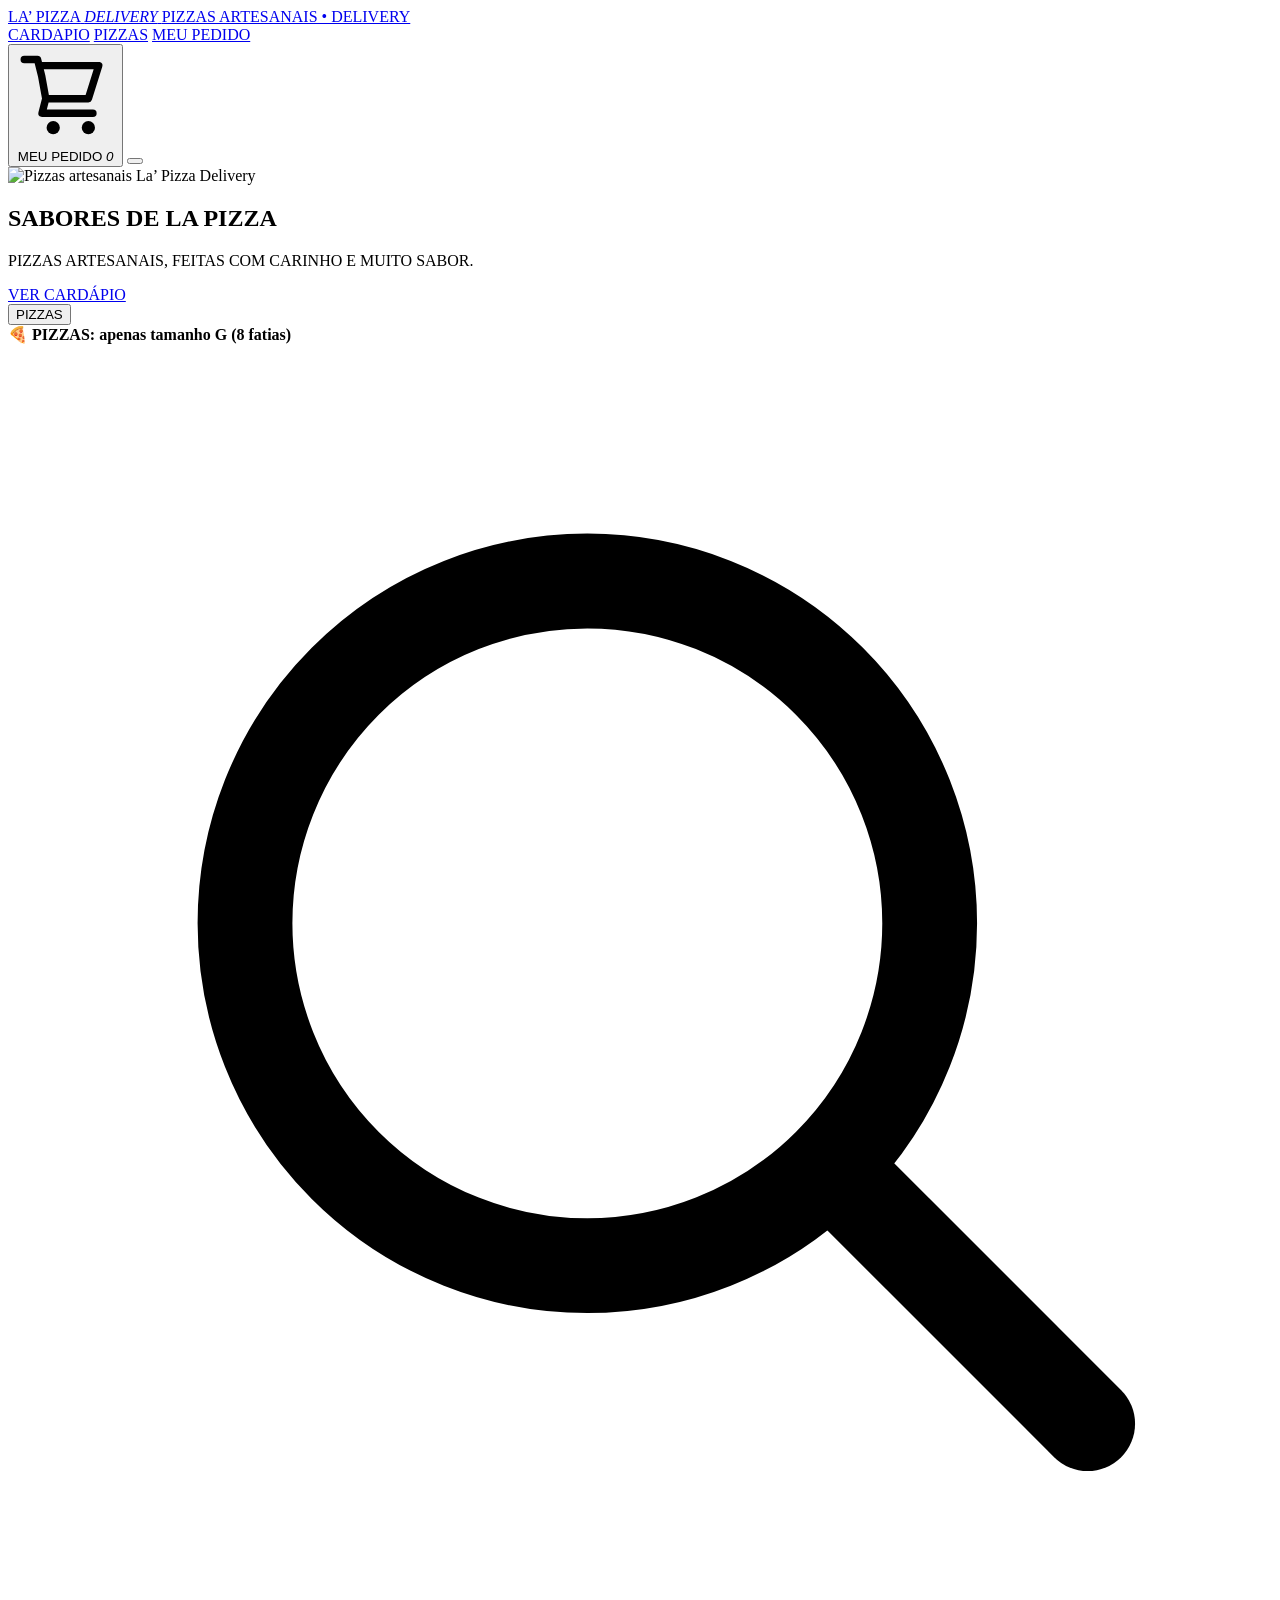
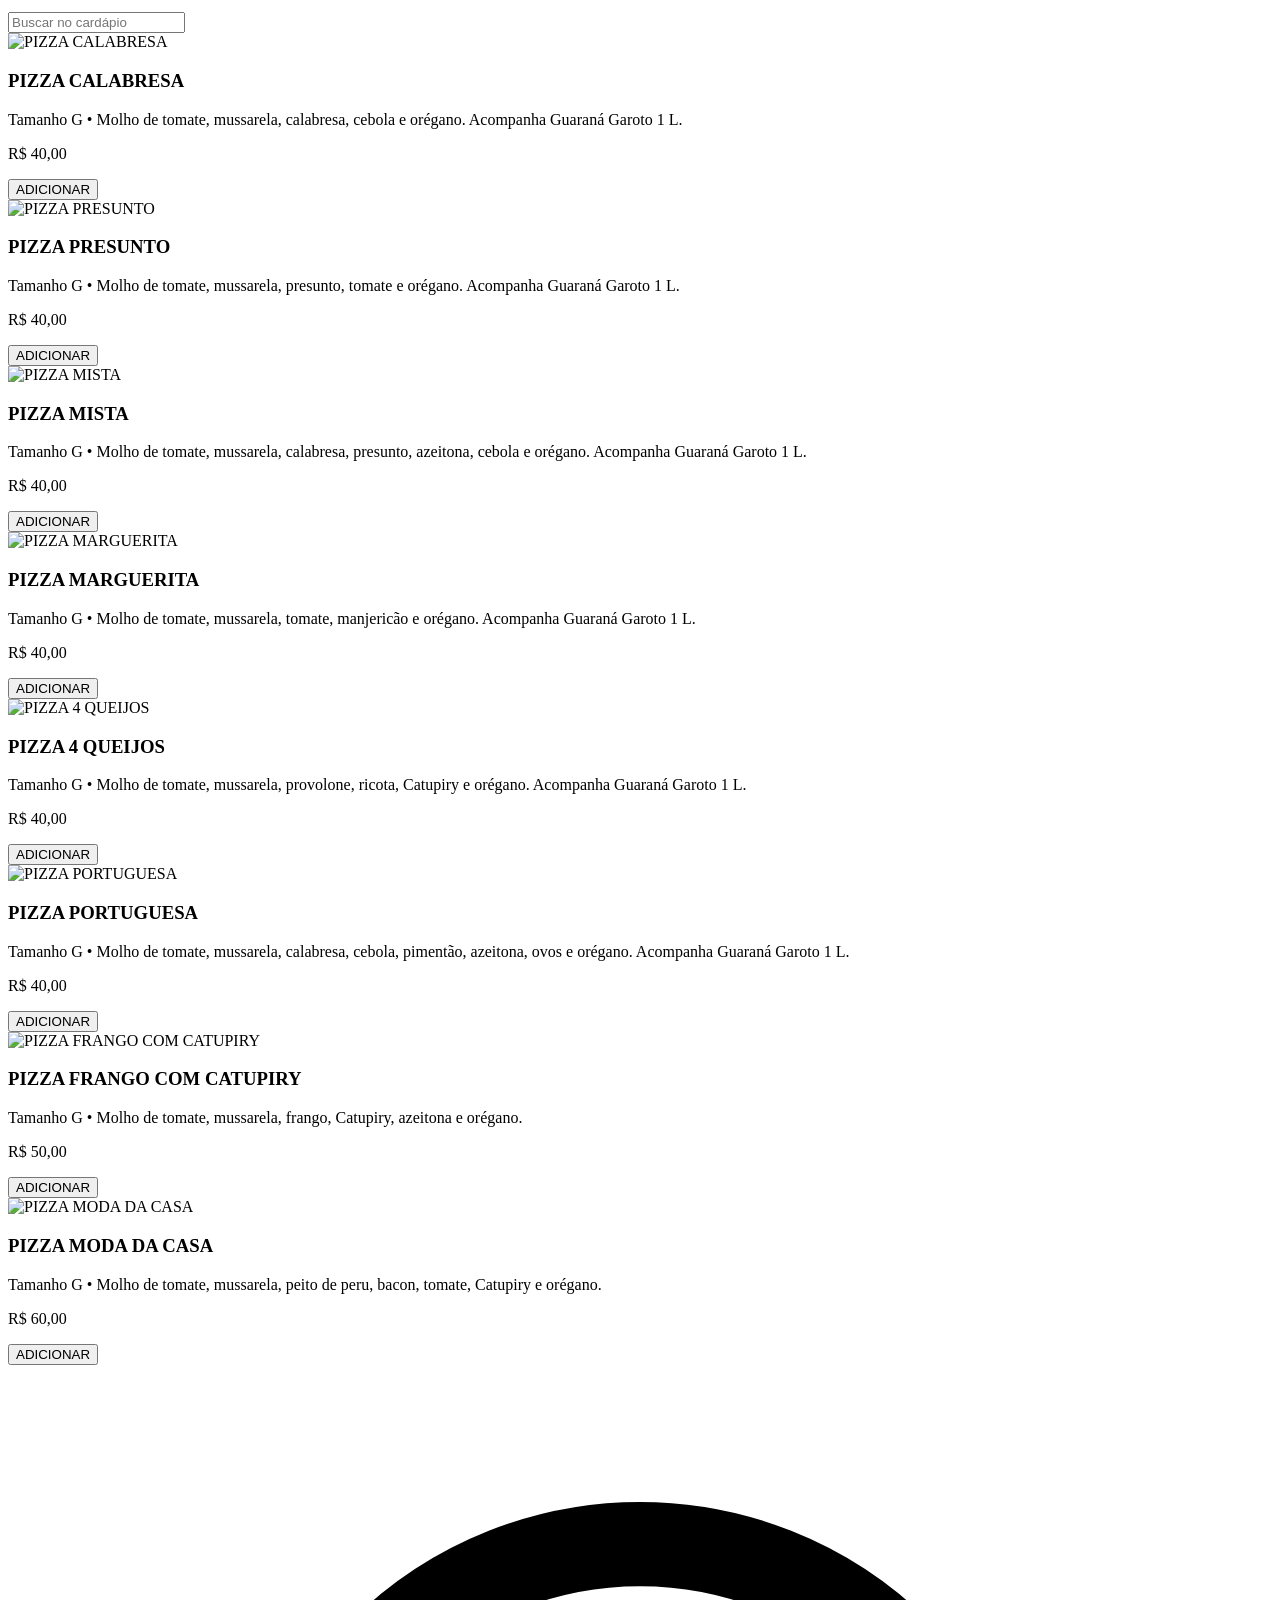
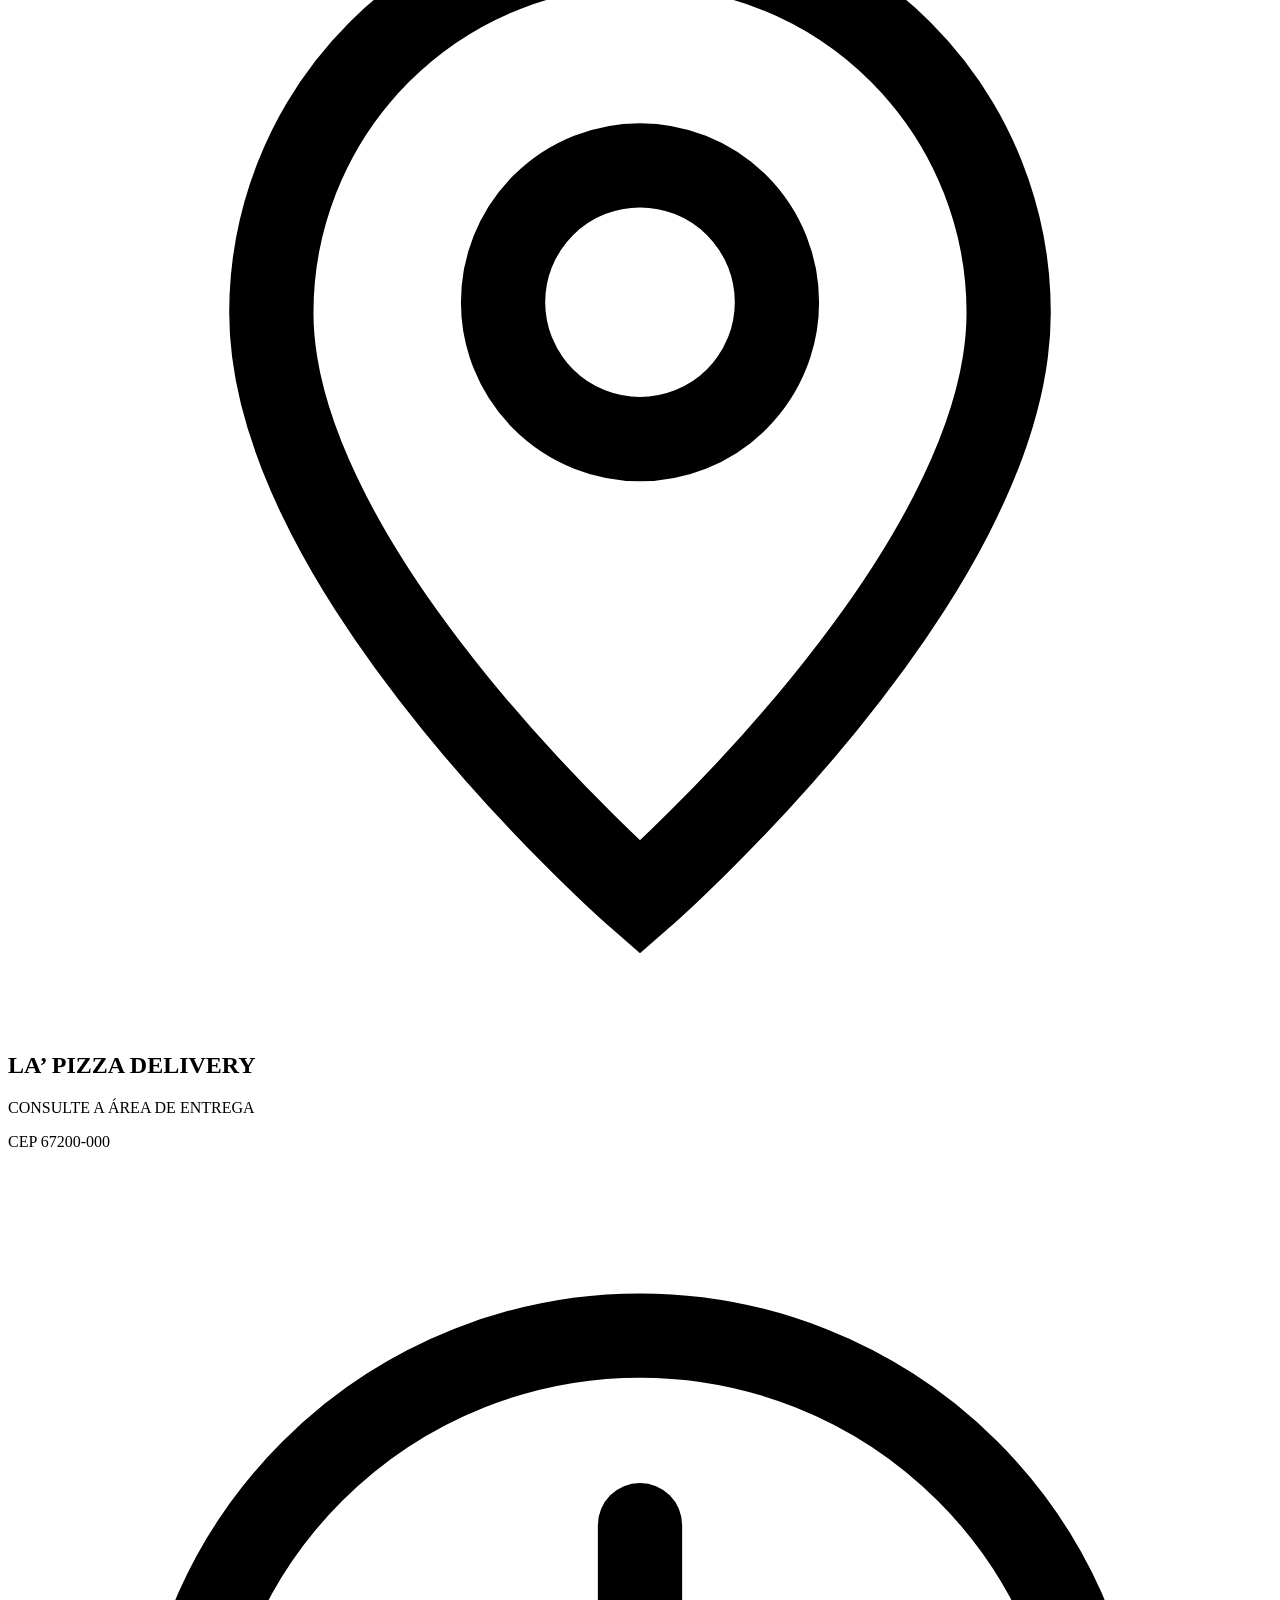
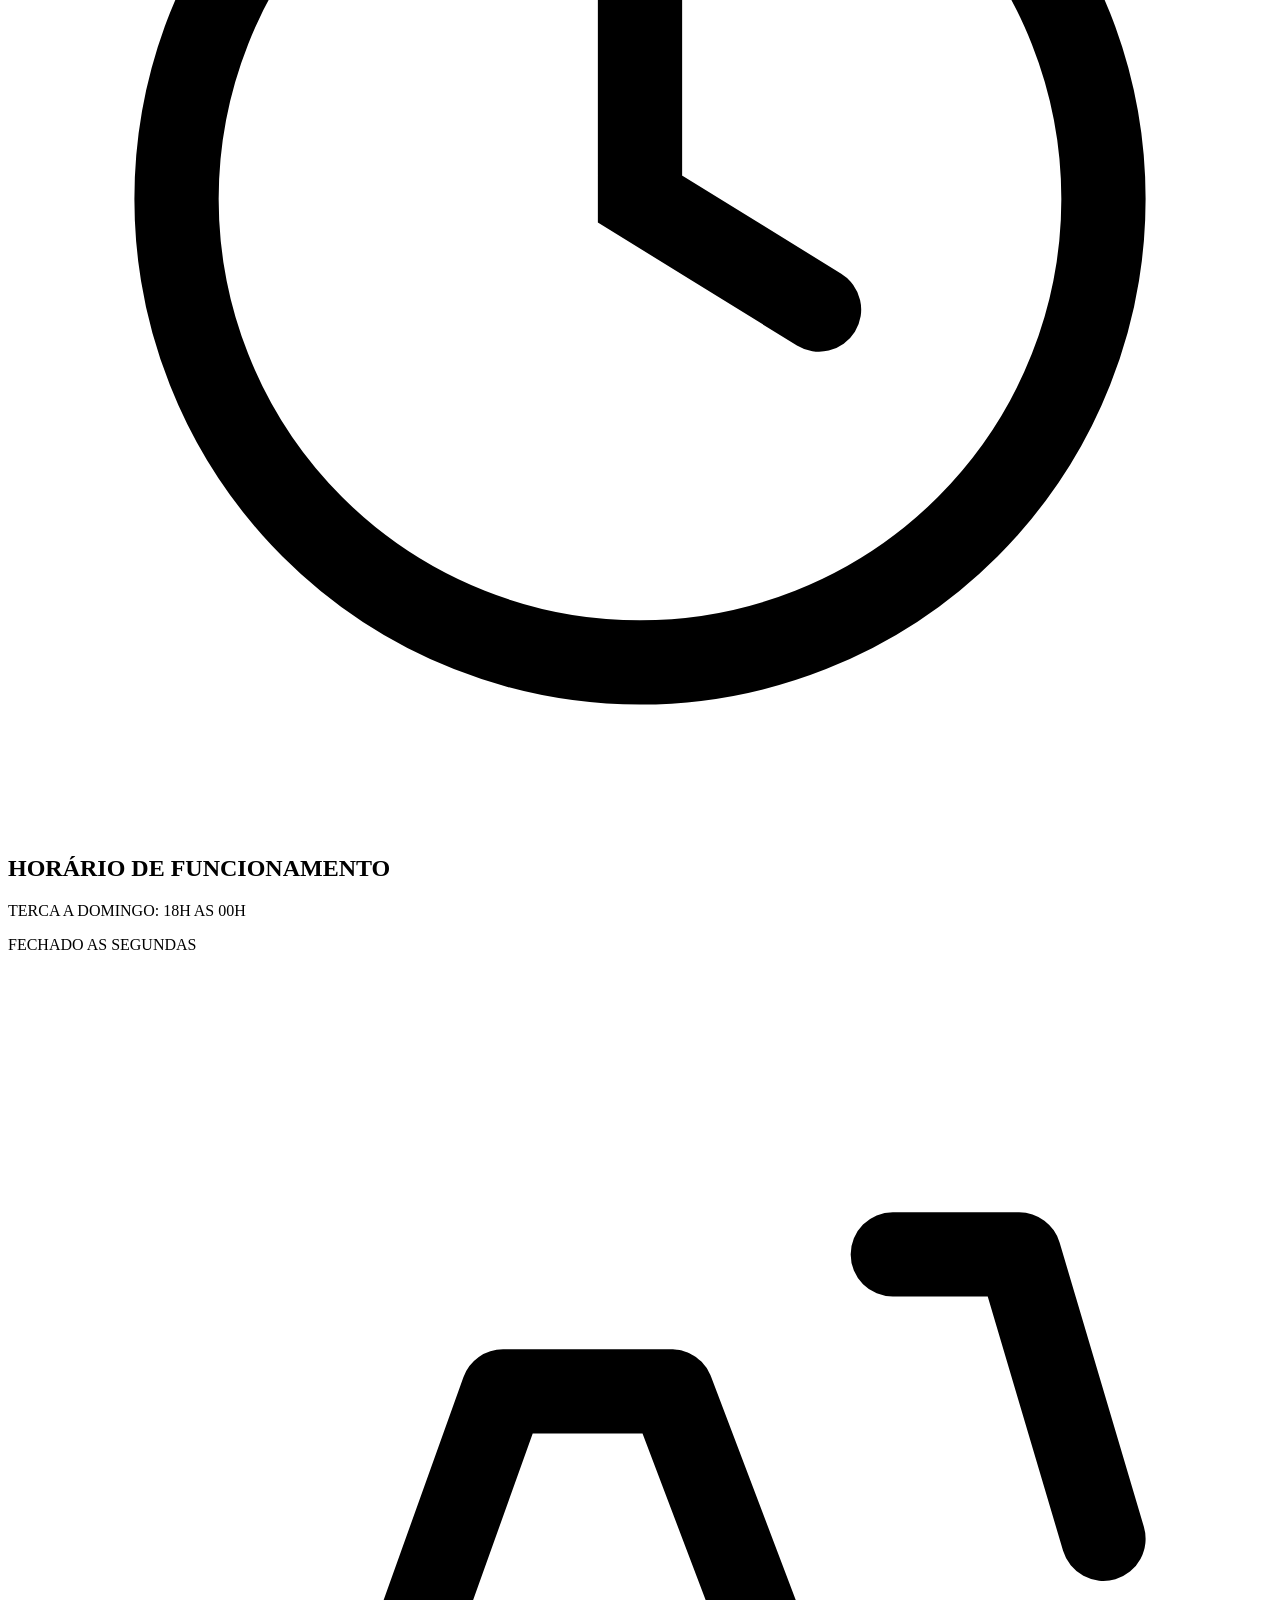
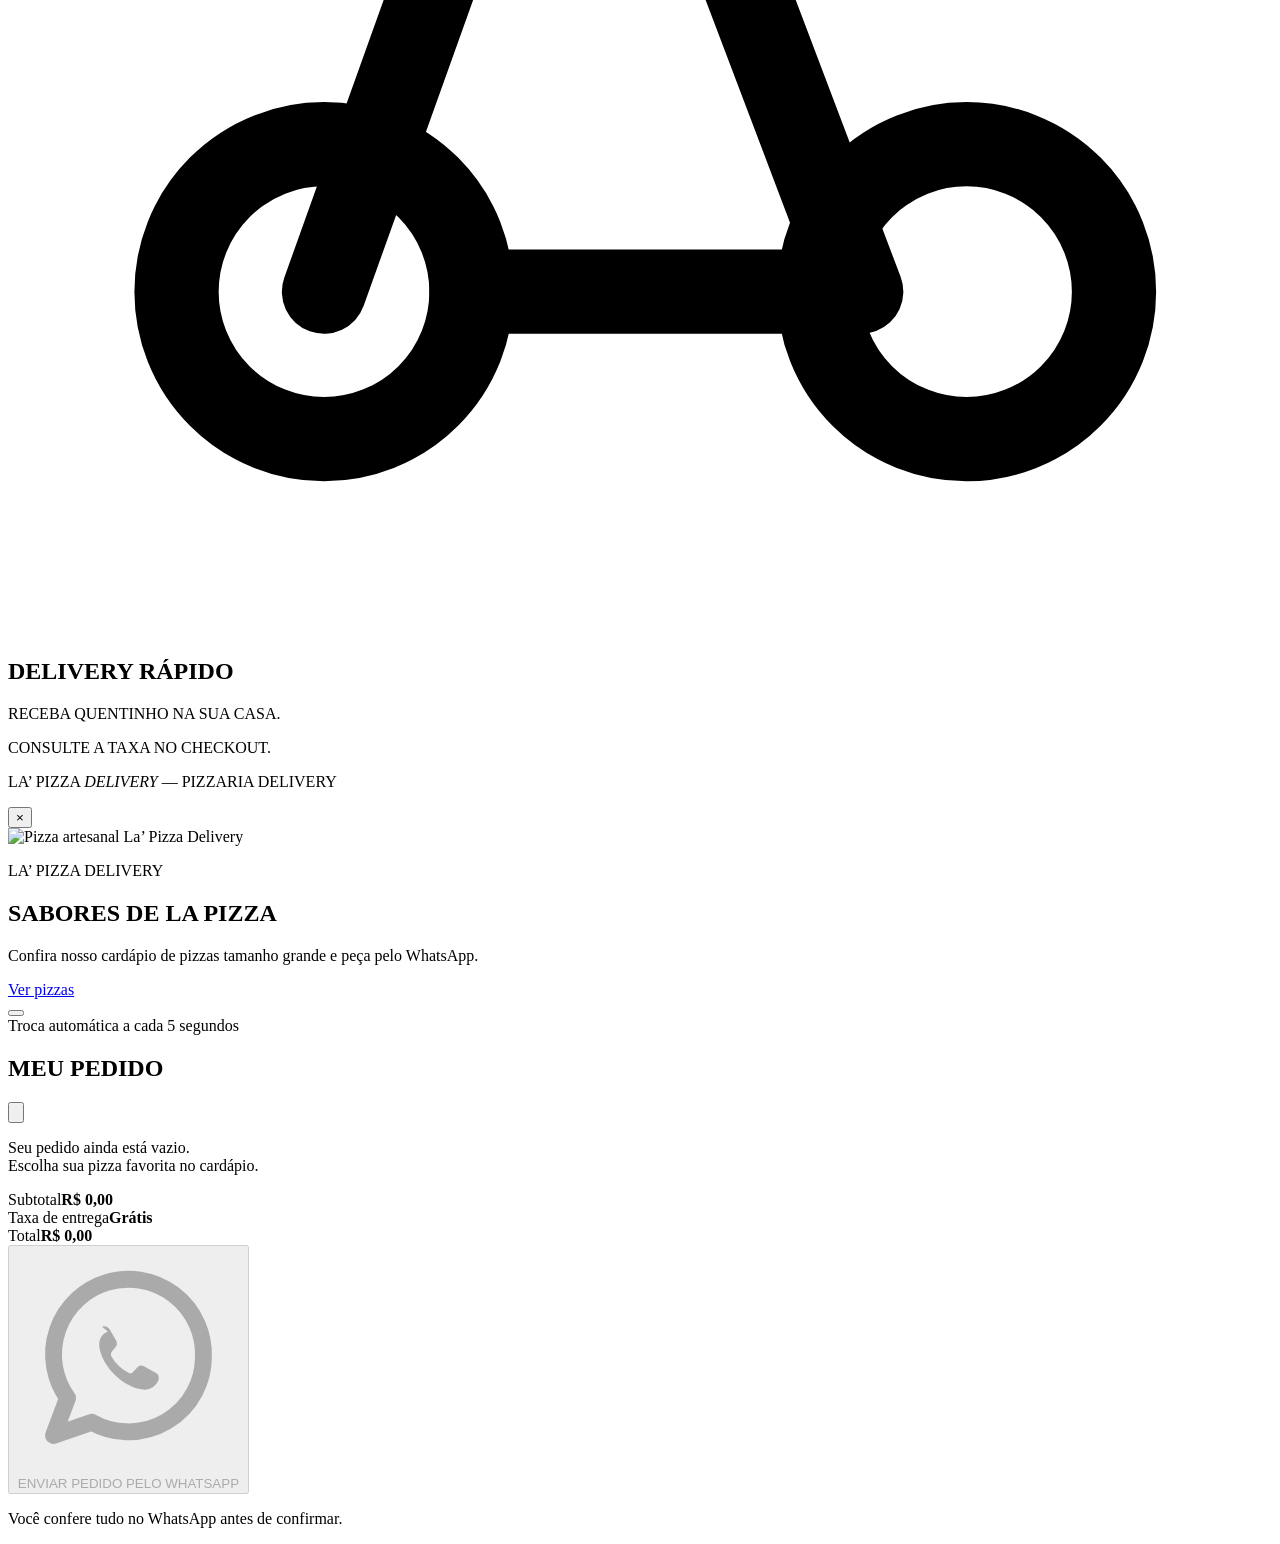
==== commit c3ecc217: "Troca a foto principal da capa pela foto do PDF" ====
--- a/bom-filho-marituba-pizzas-atualizadas/index.html
+++ b/bom-filho-marituba-pizzas-atualizadas/index.html
@@ -52,7 +52,7 @@
 
   <!-- ================= HERO ================= -->
   <section class="hero">
-    <img class="hero__foto" src="assets/img/hero-brasa.jpg" alt="Pizzas artesanais La’ Pizza Delivery" width="1536" height="1024" fetchpriority="high">
+    <img class="hero__foto" src="assets/img/fundo-la-pizza.jpg?v=20261112" alt="Pizzas artesanais La’ Pizza Delivery" width="1536" height="1024" fetchpriority="high">
     <div class="hero__veu"></div>
     <div class="hero__conteudo">
       <h1 class="hero__titulo">SABORES DE LA PIZZA</h1>
